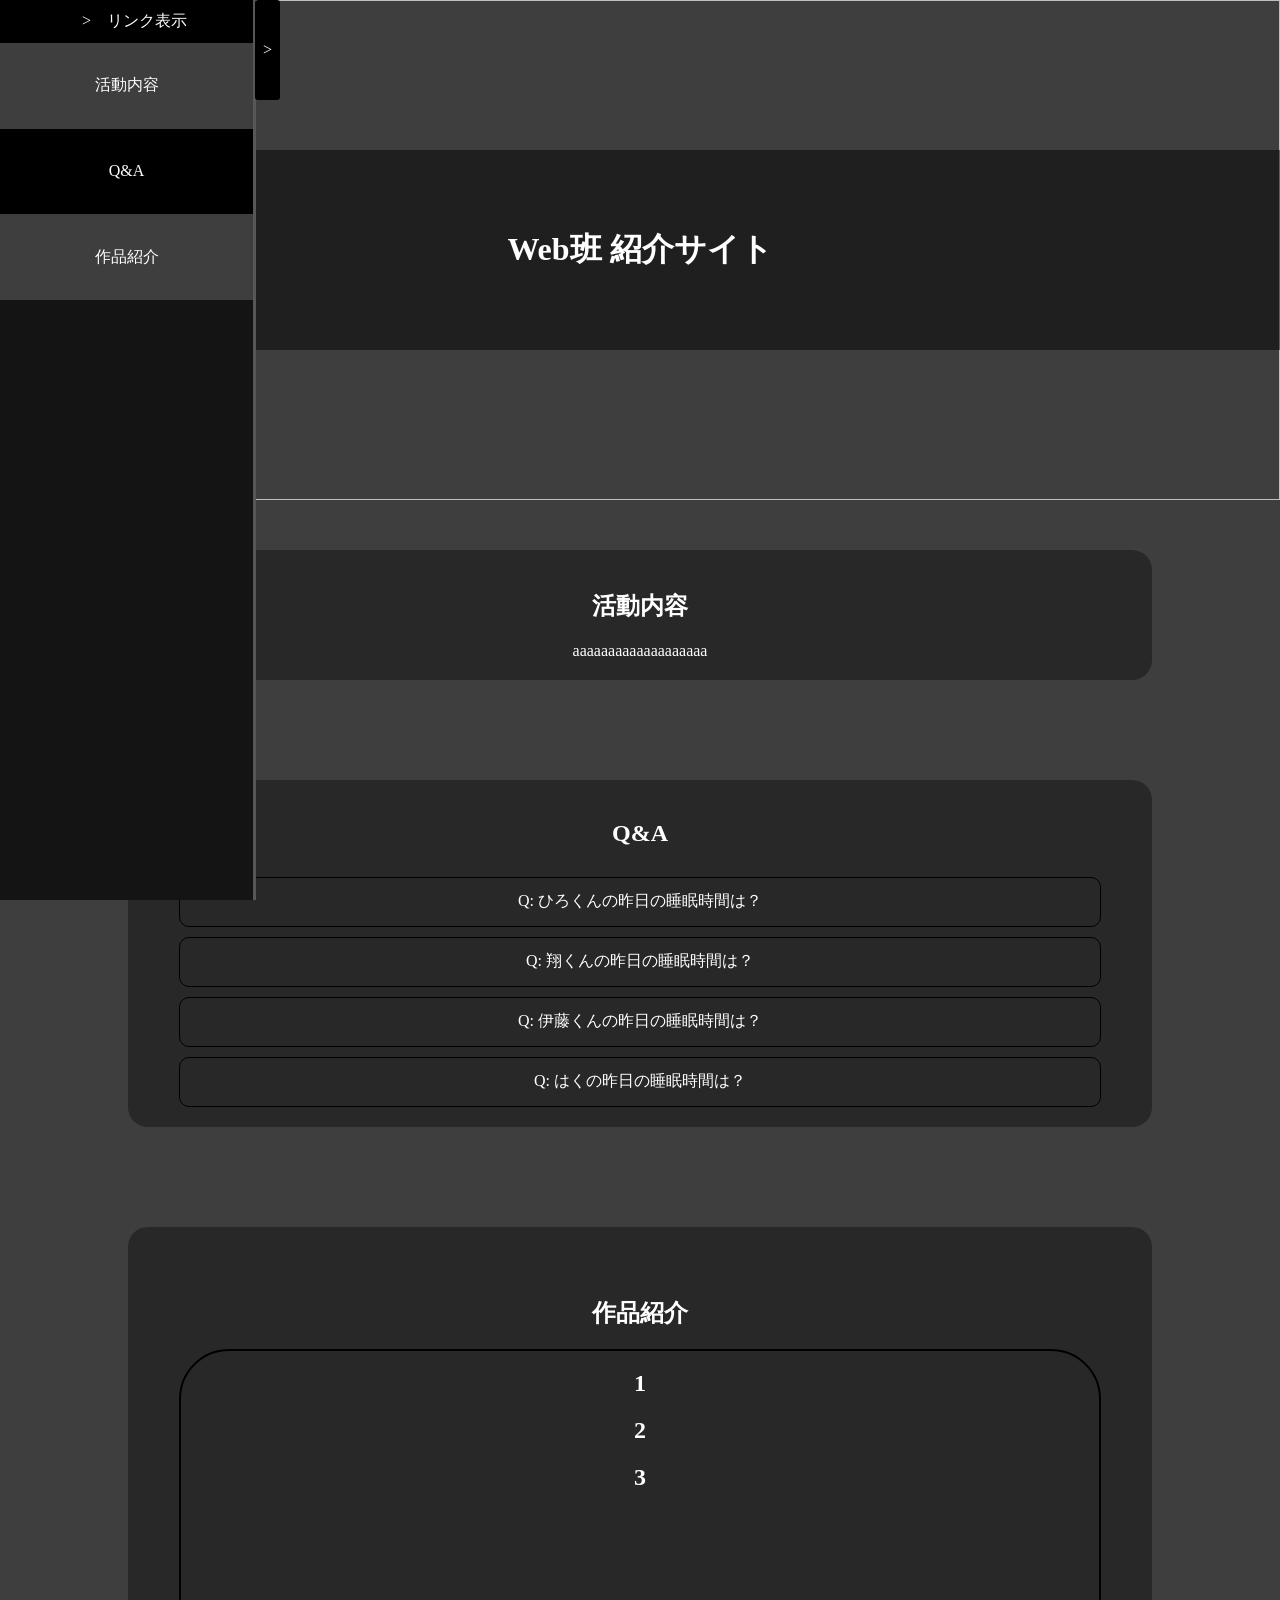
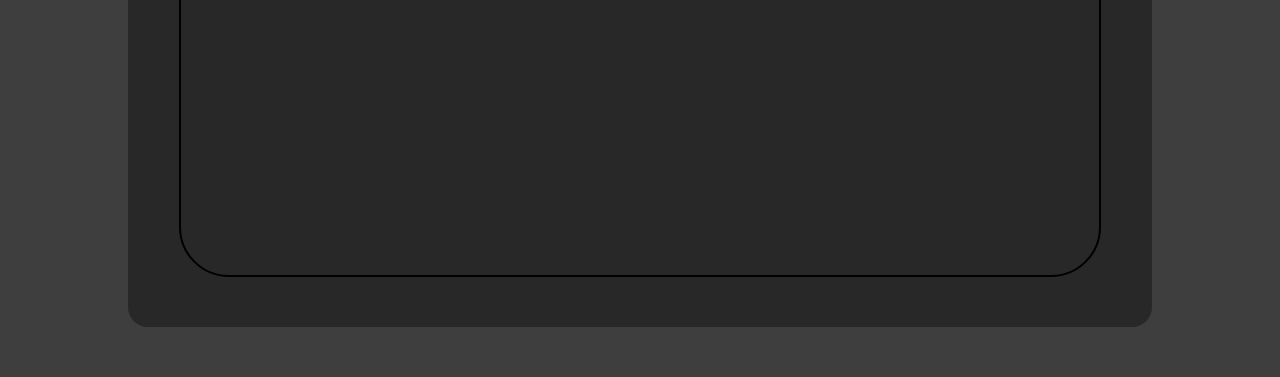
==== index.html @ ae2f092f "Merge pull request #2 from YGMS-yukkuri/main サイドバーの改善" ====
<!DOCTYPE html>
<html lang="ja">

<head>
    <meta charset="UTF-8">
    <meta name="viewport" content="width=device-width, initial-scale=1.0">
    <title>Web班 紹介</title>
    <link rel="stylesheet" href="style.css">
    <link rel="stylesheet" href="https://unpkg.com/swiper@12/swiper-bundle.min.css" />
</head>

<body>
    <div class="side">
        <div id="sidebtn">
            <span>></span>リンク表示
        </div>
        <div class="linkIdxContainer">
            <div class="linkIdx">
                <div class="links">
                    <a href="#gaiyou">活動内容</a>
                    <a href="#qa">Q&A</a>
                    <a href="#sakuhin">作品紹介</a>
                </div>
                <div class="links page">
                    <a href="https://aichi-te.aichi-c.ed.jp/">学校ホームページ</a>
                    <a href="https://www.aichi-te-ad.jp/">専攻科ホームページ</a>
                    <a href="">STEM研究部ホームページ</a>
                    <a href="">4</a>
                </div>
            </div>
        </div>
        <div id="open">></div>
    </div>
    <main>
        <div class="hero">
            <h1>Web班 紹介サイト</h1>
            <img src="/images/main.jpg" alt="">
        </div>

        <div class="content gaiyou" id="gaiyou">
            <h2>活動内容</h2>
            <div>aaaaaaaaaaaaaaaaaaa</div>
        </div>

        <div class="content questions" id="qa">
            <h2>Q&A</h2>
            <div class="question">
                Q: ひろくんの昨日の睡眠時間は？
                <div class="answer">A: ６時間</div>
            </div>
            <div class="question">
                Q: 翔くんの昨日の睡眠時間は？
                <div class="answer">A: ５時間３５分</div>
            </div>
            <div class="question">
                Q: 伊藤くんの昨日の睡眠時間は？
                <div class="answer">A: ５時間</div>
            </div>
            <div class="question">
                Q: はくの昨日の睡眠時間は？
                <div class="answer">A: 7時半</div>
            </div>
        </div>

        <div class=" content sakuhin" id="sakuhin">
            <h2>作品紹介</h2>
            <div class="swiper">
                <div class="swiper-wrapper">
                    <div class="swiper-slide">
                        <h2>1</h2>
                    </div>
                    <div class="swiper-slide">
                        <h2>2</h2>
                    </div>
                    <div class="swiper-slide">
                        <h2>3</h2>
                    </div>
                </div>
                <div class="swiper-button-prev"></div>
                <div class="swiper-button-next"></div>
            </div>
        </div>

    </main>
</body>

<script src="https://unpkg.com/swiper@12/swiper-bundle.min.js"></script>
<script src="script.js"></script>

</html>
---- style.css ----
* {
    box-sizing: border-box;
}

html{
    scroll-behavior: smooth;
}

body{
    width: 100%;
    height: auto;
    display: flex;
    flex-direction: column;
    margin: 0;
    padding: 0;
}

.side{
    display: flex;
    flex-direction: column;
    position: fixed;
    background-color: rgb(20, 20, 20);
    border-right: solid 3px rgb(87, 87, 87);
    align-items: center;
    height: 100vh;
    width: 20%;
    transition: .5s;
    transform: translateX(0%);
    z-index: 100;

}

#sidebtn{
    width: 100%;
    height: 5%;
    display: flex;
    justify-content: center;
    align-items: center;
    color: white;
    background-color: black;
    overflow: hidden;
    cursor: e-resize;
}

#sidebtn span {
    padding: 1em;
}

.links{
    width: 100%;
    transform: translateX(0%);
    transition: .5s;
}

.linkIdxContainer {
    width: 100%;
    height: 100%;
    overflow: hidden;
}

.linkIdx {
    width: 200%;
    height: 100%;
    display: flex;
    flex-wrap: nowrap;
    overflow: hidden;
    transform: translateX(0%);
    transition: .5s;
}

.linkIdx.hide{
    transform: translateX(-50%);
}

.page{
    width: 100%;
}

.side a{
    text-decoration: none;
    color: white;
    width: 100%;
    height: 10%;
    display: flex;
    justify-content: center;
    align-items: center;
    background-color: rgb(62, 62, 62);
}

.side a:nth-child(2n){
    background-color: rgb(0, 0, 0);
}

.side #open{
    position: absolute;
    top: 0%;
    right: -27px;
    width: 25px;
    height: 100px;
    cursor: pointer;
    background-color: black;
    color: white;
    display: flex;
    align-items: center;
    justify-content: center;
    border-radius: 3px;
}

.side #open:hover{
    background-color: gray;
    transition: .5s;
}

.side.hide{
    transform: translateX(-100%);
}

main{
    display: flex;
    align-items: center;
    background-color: rgb(62, 62, 62);
    height: 100%;
    flex-direction: column;
}

.hero{
    width: 100%;
    height: 500px;
    position: relative;
}

.hero img{
    width: 100%;
    height: 100%;
    object-fit: cover;
}



.hero h1{
    position: absolute;
    top: 50%;
    left: 50%;
    transform: translate(-50%, -50%);
    color: white;
    z-index: 10;
    background-color: rgba(0, 0, 0, 0.5);
    width: 100%;
    height: 200px;
    display: flex;
    justify-content: center;
    align-items: center;
    margin: 0;
    padding: 0;
}

main div ,h2 ,h1{
    color: white;
}

.content{
    display: flex;
    justify-content: center;
    align-items: center;
    flex-direction: column;
    background-color: rgb(40, 40, 40);
    border-radius: 20px;
    margin: 50px 0 50px 0;
    width: 80%;
    padding: 20px 0px;
}

.question{
    cursor: pointer;
    margin-top: 10px;
    width: 90%;
    height: 50px;
    border-radius: 10px;
    border: solid .5px black;
    display: flex;
    justify-content: center;
    align-items: center;
}

.question:hover{
    background-color: gray;
}

.answer{
    display: none;
    margin-left: 30px;
}

.answer.active{
    display: block;
}

.sakuhin{
    flex-direction: column;
    height: 700px;
}

.swiper{
    width: 90%;
    height: 80%;
    border: solid black 2px;
    border-radius: 50px;
}

.swiper-wrapper{
    width: 100%;
    height: 100%;
}

.swiper-slide{
    text-align: center;
}



/*footer{
    background-color: black;
    olor: white;
    display: flex;
    justify-content: center;
    align-items: center;
    height: 10%;
    position: absolute;
    bottom: 0;
}*/
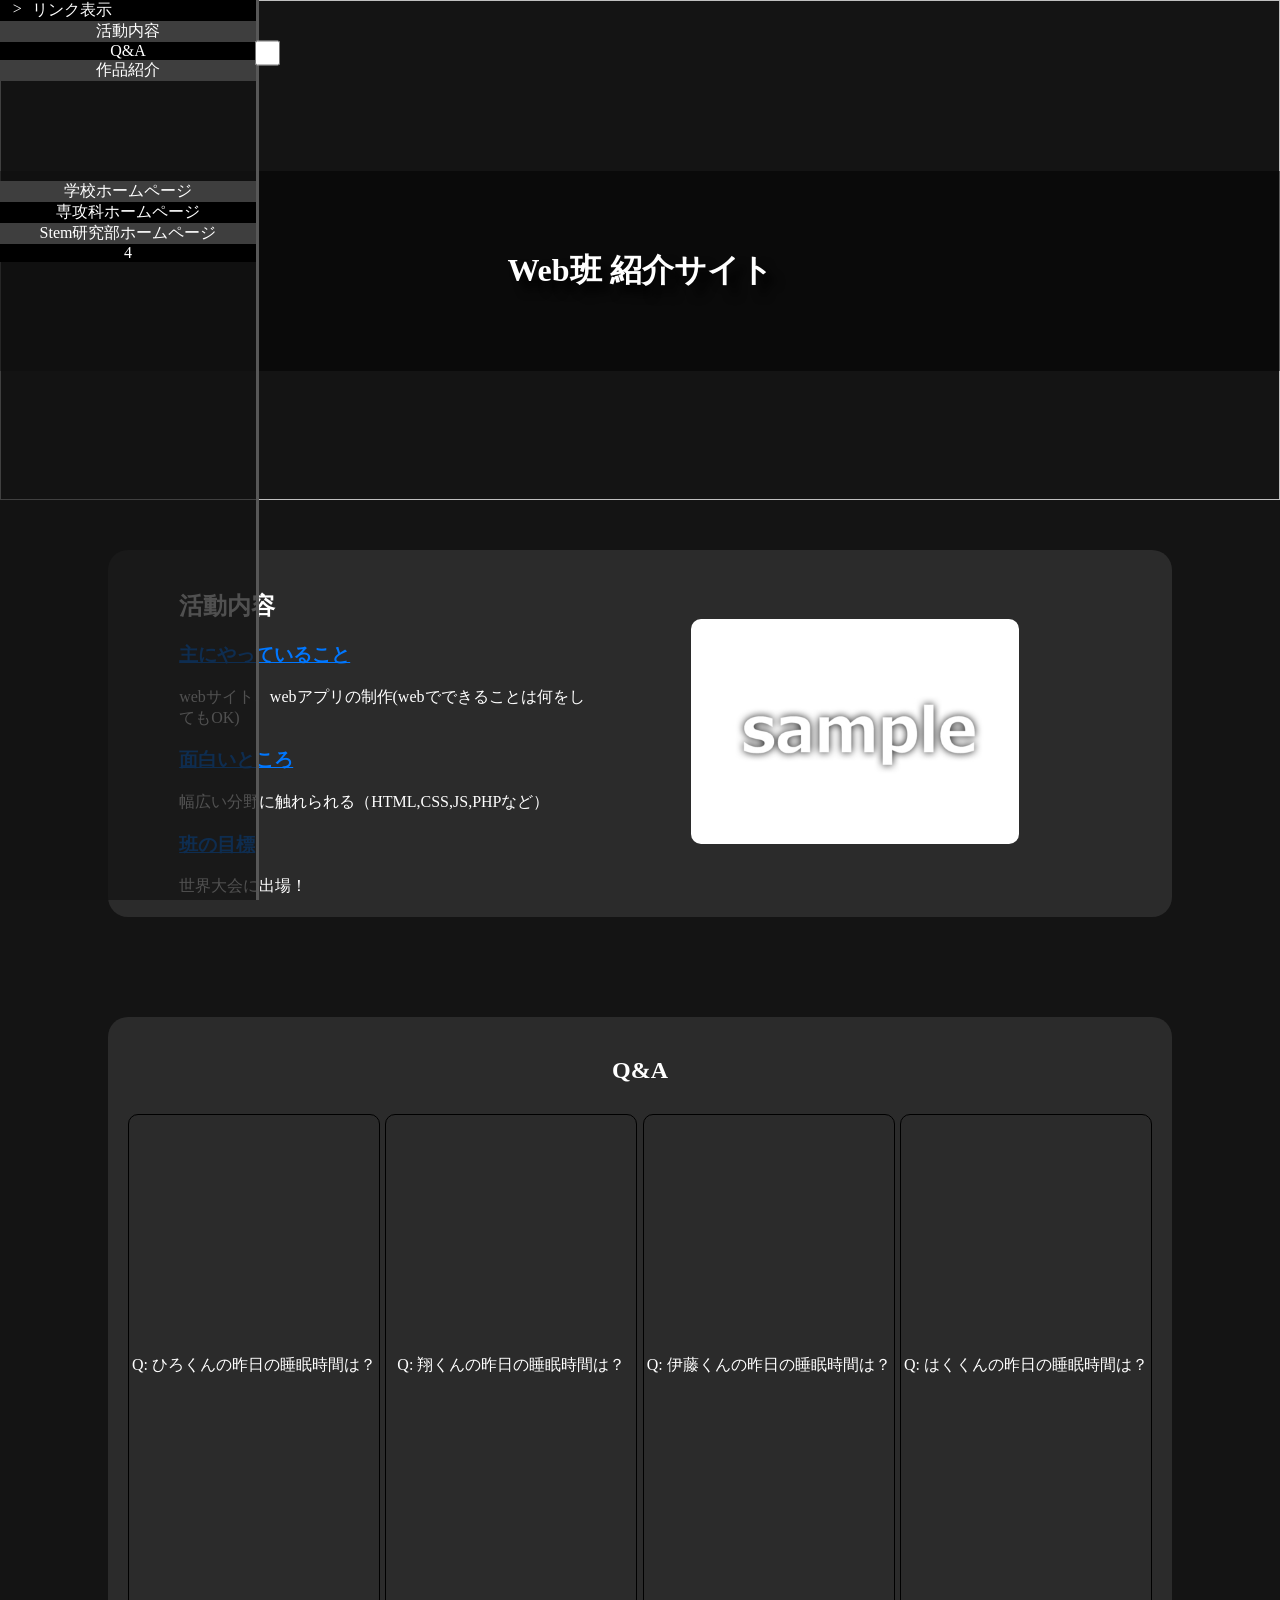
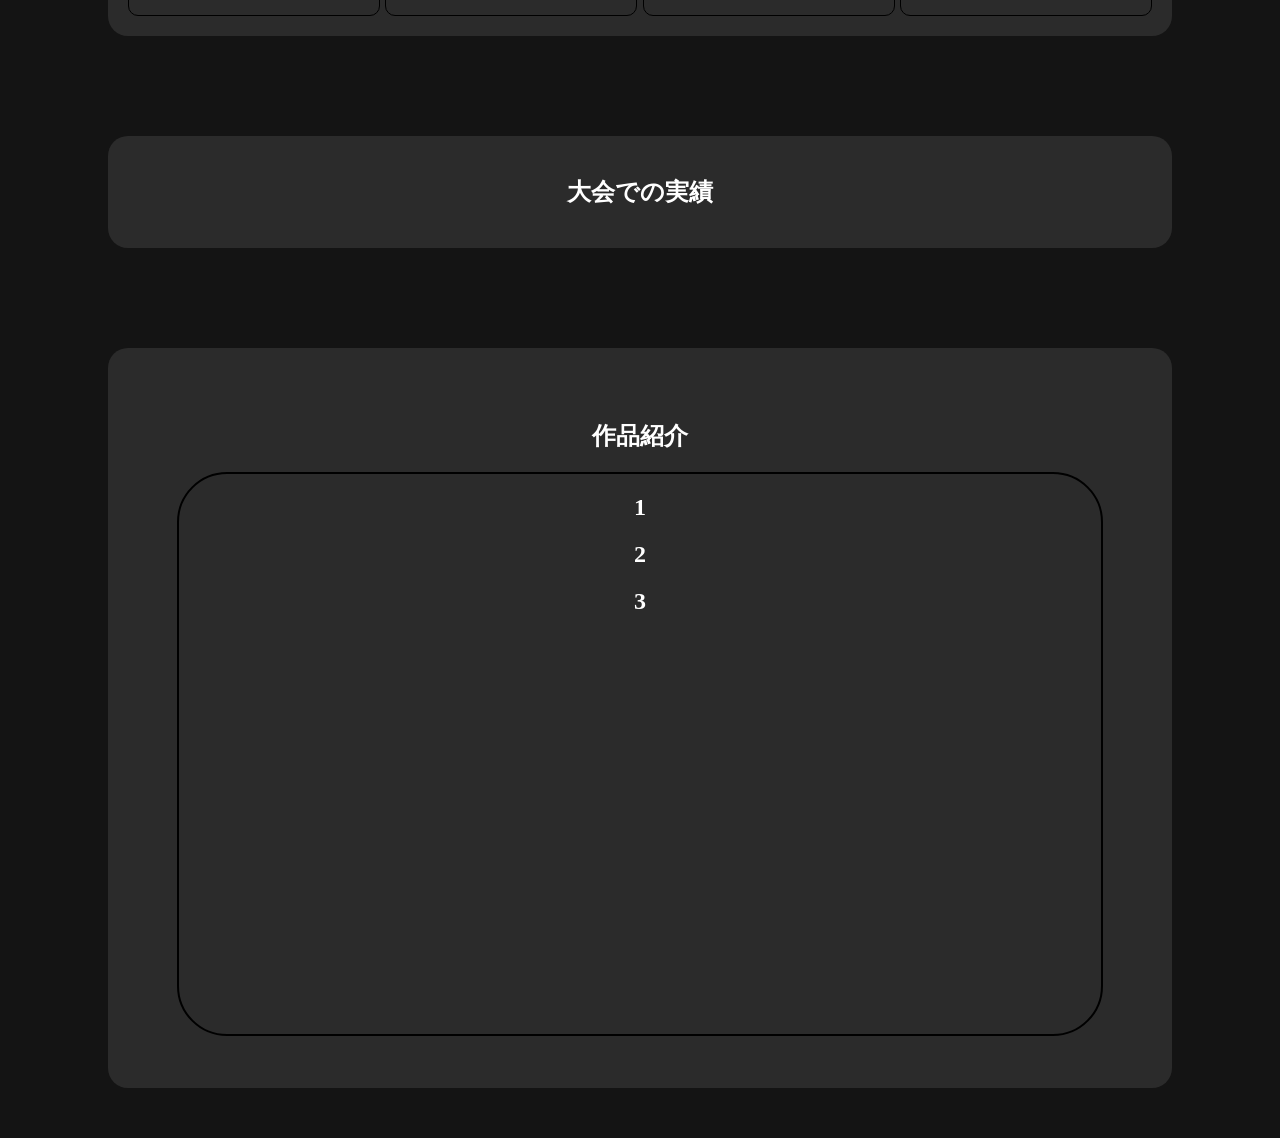
==== commit a6fee9c3: "a" ====
--- a/index.html
+++ b/index.html
@@ -1,6 +1,5 @@
 <!DOCTYPE html>
-<html lang="ja">
-
+<html lang="en">
 <head>
     <meta charset="UTF-8">
     <meta name="viewport" content="width=device-width, initial-scale=1.0">
@@ -8,28 +7,24 @@
     <link rel="stylesheet" href="style.css">
     <link rel="stylesheet" href="https://unpkg.com/swiper@12/swiper-bundle.min.css" />
 </head>
-
 <body>
     <div class="side">
-        <div id="sidebtn">
-            <span>></span>リンク表示
+        <div id="sidebtn"><div class="key">></div>   リンク表示</div>
+        <div class="links">
+            <a href="#gaiyou">活動内容</a>
+            <a href="#qa">Q&A</a>
+            <a href="#sakuhin">作品紹介</a>
         </div>
-        <div class="linkIdxContainer">
-            <div class="linkIdx">
-                <div class="links">
-                    <a href="#gaiyou">活動内容</a>
-                    <a href="#qa">Q&A</a>
-                    <a href="#sakuhin">作品紹介</a>
-                </div>
-                <div class="links page">
-                    <a href="https://aichi-te.aichi-c.ed.jp/">学校ホームページ</a>
-                    <a href="https://www.aichi-te-ad.jp/">専攻科ホームページ</a>
-                    <a href="">STEM研究部ホームページ</a>
-                    <a href="">4</a>
-                </div>
-            </div>
+        <div class="links page">
+            <a href="https://aichi-te.aichi-c.ed.jp/">学校ホームページ</a>
+            <a href="https://www.aichi-te-ad.jp/">専攻科ホームページ</a>
+            <a href="">Stem研究部ホームページ</a>
+            <a href="">4</a>
         </div>
-        <div id="open">></div>
+        <input type="checkbox" id="open">
+        <label for="open">
+            
+        </label>
     </div>
     <main>
         <div class="hero">
@@ -38,28 +33,44 @@
         </div>
 
         <div class="content gaiyou" id="gaiyou">
-            <h2>活動内容</h2>
-            <div>aaaaaaaaaaaaaaaaaaa</div>
+            <div class="dev left">
+                <h2>活動内容</h2>
+                <h3>主にやっていること</h3>
+                <div>webサイト、webアプリの制作(webでできることは何をしてもOK)</div>
+                <h3>面白いところ</h3>
+                <div>幅広い分野に触れられる（HTML,CSS,JS,PHPなど）</div>
+                <h3>班の目標</h3>
+                <div>世界大会に出場！</div>
+            </div>
+            <div class="right">
+                <img src="/images/cb31bb2ce4cbb8de9a160220de2e633e_t.jpeg" alt="">
+            </div>
         </div>
 
         <div class="content questions" id="qa">
             <h2>Q&A</h2>
-            <div class="question">
-                Q: ひろくんの昨日の睡眠時間は？
-                <div class="answer">A: ６時間</div>
+            <div class="qanda">
+                <div class="question">
+                    Q: ひろくんの昨日の睡眠時間は？
+                    <div class="answer">A: ６時間</div>
+                </div>
+                <div class="question">
+                    Q: 翔くんの昨日の睡眠時間は？
+                    <div class="answer">A: ５時間３５分</div>
+                </div>
+                <div class="question">
+                    Q: 伊藤くんの昨日の睡眠時間は？
+                    <div class="answer">A: ５時間</div>
+                </div>
+                <div class="question">
+                    Q: はくくんの昨日の睡眠時間は？
+                    <div class="answer">A: 7時半</div>
+                </div>
             </div>
-            <div class="question">
-                Q: 翔くんの昨日の睡眠時間は？
-                <div class="answer">A: ５時間３５分</div>
-            </div>
-            <div class="question">
-                Q: 伊藤くんの昨日の睡眠時間は？
-                <div class="answer">A: ５時間</div>
-            </div>
-            <div class="question">
-                Q: はくの昨日の睡眠時間は？
-                <div class="answer">A: 7時半</div>
-            </div>
+        </div>
+
+        <div class="content taikai">
+            <h2>大会での実績</h2>
         </div>
 
         <div class=" content sakuhin" id="sakuhin">
@@ -83,8 +94,6 @@
 
     </main>
 </body>
-
 <script src="https://unpkg.com/swiper@12/swiper-bundle.min.js"></script>
 <script src="script.js"></script>
-
 </html>
--- a/style.css
+++ b/style.css
@@ -1,25 +1,20 @@
-* {
-    box-sizing: border-box;
+body{
+    height: auto;
+    display: flex;
+    flex-direction: column;
+    margin: 0;
 }
 
 html{
     scroll-behavior: smooth;
 }
 
-body{
-    width: 100%;
-    height: auto;
-    display: flex;
-    flex-direction: column;
-    margin: 0;
-    padding: 0;
-}
 
 .side{
     display: flex;
     flex-direction: column;
     position: fixed;
-    background-color: rgb(20, 20, 20);
+    background-color: rgba(20, 20, 20, 0.742);
     border-right: solid 3px rgb(87, 87, 87);
     align-items: center;
     height: 100vh;
@@ -27,23 +22,19 @@
     transition: .5s;
     transform: translateX(0%);
     z-index: 100;
-
 }
 
 #sidebtn{
-    width: 100%;
-    height: 5%;
-    display: flex;
-    justify-content: center;
-    align-items: center;
+    width: 95%;
+    display: flex;
+    padding-left: 5%;
     color: white;
     background-color: black;
     overflow: hidden;
-    cursor: e-resize;
-}
-
-#sidebtn span {
-    padding: 1em;
+}
+
+.key{
+    margin-right: 10px;
 }
 
 .links{
@@ -52,27 +43,12 @@
     transition: .5s;
 }
 
-.linkIdxContainer {
-    width: 100%;
-    height: 100%;
-    overflow: hidden;
-}
-
-.linkIdx {
-    width: 200%;
-    height: 100%;
-    display: flex;
-    flex-wrap: nowrap;
-    overflow: hidden;
-    transform: translateX(0%);
-    transition: .5s;
-}
-
-.linkIdx.hide{
-    transform: translateX(-50%);
+.links.hide{
+    transform: translateX(-100%);
 }
 
 .page{
+    margin-top: 100px;
     width: 100%;
 }
 
@@ -80,10 +56,8 @@
     text-decoration: none;
     color: white;
     width: 100%;
-    height: 10%;
-    display: flex;
-    justify-content: center;
-    align-items: center;
+    display: flex;
+    justify-content: center;
     background-color: rgb(62, 62, 62);
 }
 
@@ -98,7 +72,7 @@
     width: 25px;
     height: 100px;
     cursor: pointer;
-    background-color: black;
+    background-color: rgb(65, 65, 65);
     color: white;
     display: flex;
     align-items: center;
@@ -118,7 +92,7 @@
 main{
     display: flex;
     align-items: center;
-    background-color: rgb(62, 62, 62);
+    background-color: rgb(20, 20, 20);
     height: 100%;
     flex-direction: column;
 }
@@ -134,8 +108,6 @@
     height: 100%;
     object-fit: cover;
 }
-
-
 
 .hero h1{
     position: absolute;
@@ -150,8 +122,7 @@
     display: flex;
     justify-content: center;
     align-items: center;
-    margin: 0;
-    padding: 0;
+    text-shadow: 10px 10px 10px #000;
 }
 
 main div ,h2 ,h1{
@@ -163,22 +134,55 @@
     justify-content: center;
     align-items: center;
     flex-direction: column;
-    background-color: rgb(40, 40, 40);
+    background-color: rgb(43, 43, 43);
     border-radius: 20px;
-    margin: 50px 0 50px 0;
+    margin: 50px;
     width: 80%;
-    padding: 20px 0px;
+    padding: 20px 20px;
+}
+
+.gaiyou{
+    display: flex;
+    flex-direction: row;
+    justify-content: space-around;
+}
+
+.left{
+    width: 40%;
+}
+
+.right{
+    width: 40%;
+}
+
+.gaiyou img{
+    overflow: hidden;
+    width: 80%;
+    border-radius: 10px;
+}
+
+.dev h3{
+    text-decoration: underline;
+    color: rgb(0, 119, 255);
+}
+
+.qanda{
+    width: 100%;
+    display: flex;
+    justify-content: space-between;
 }
 
 .question{
     cursor: pointer;
     margin-top: 10px;
-    width: 90%;
-    height: 50px;
+    width: 250px;
+    height: 500px;
     border-radius: 10px;
     border: solid .5px black;
     display: flex;
-    justify-content: center;
+    flex-direction: column;
+    justify-content: center;
+    transition: .5s;
     align-items: center;
 }
 
@@ -187,8 +191,8 @@
 }
 
 .answer{
+    margin-top: 20px;
     display: none;
-    margin-left: 30px;
 }
 
 .answer.active{
@@ -215,16 +219,3 @@
 .swiper-slide{
     text-align: center;
 }
-
-
-
-/*footer{
-    background-color: black;
-    olor: white;
-    display: flex;
-    justify-content: center;
-    align-items: center;
-    height: 10%;
-    position: absolute;
-    bottom: 0;
-}*/
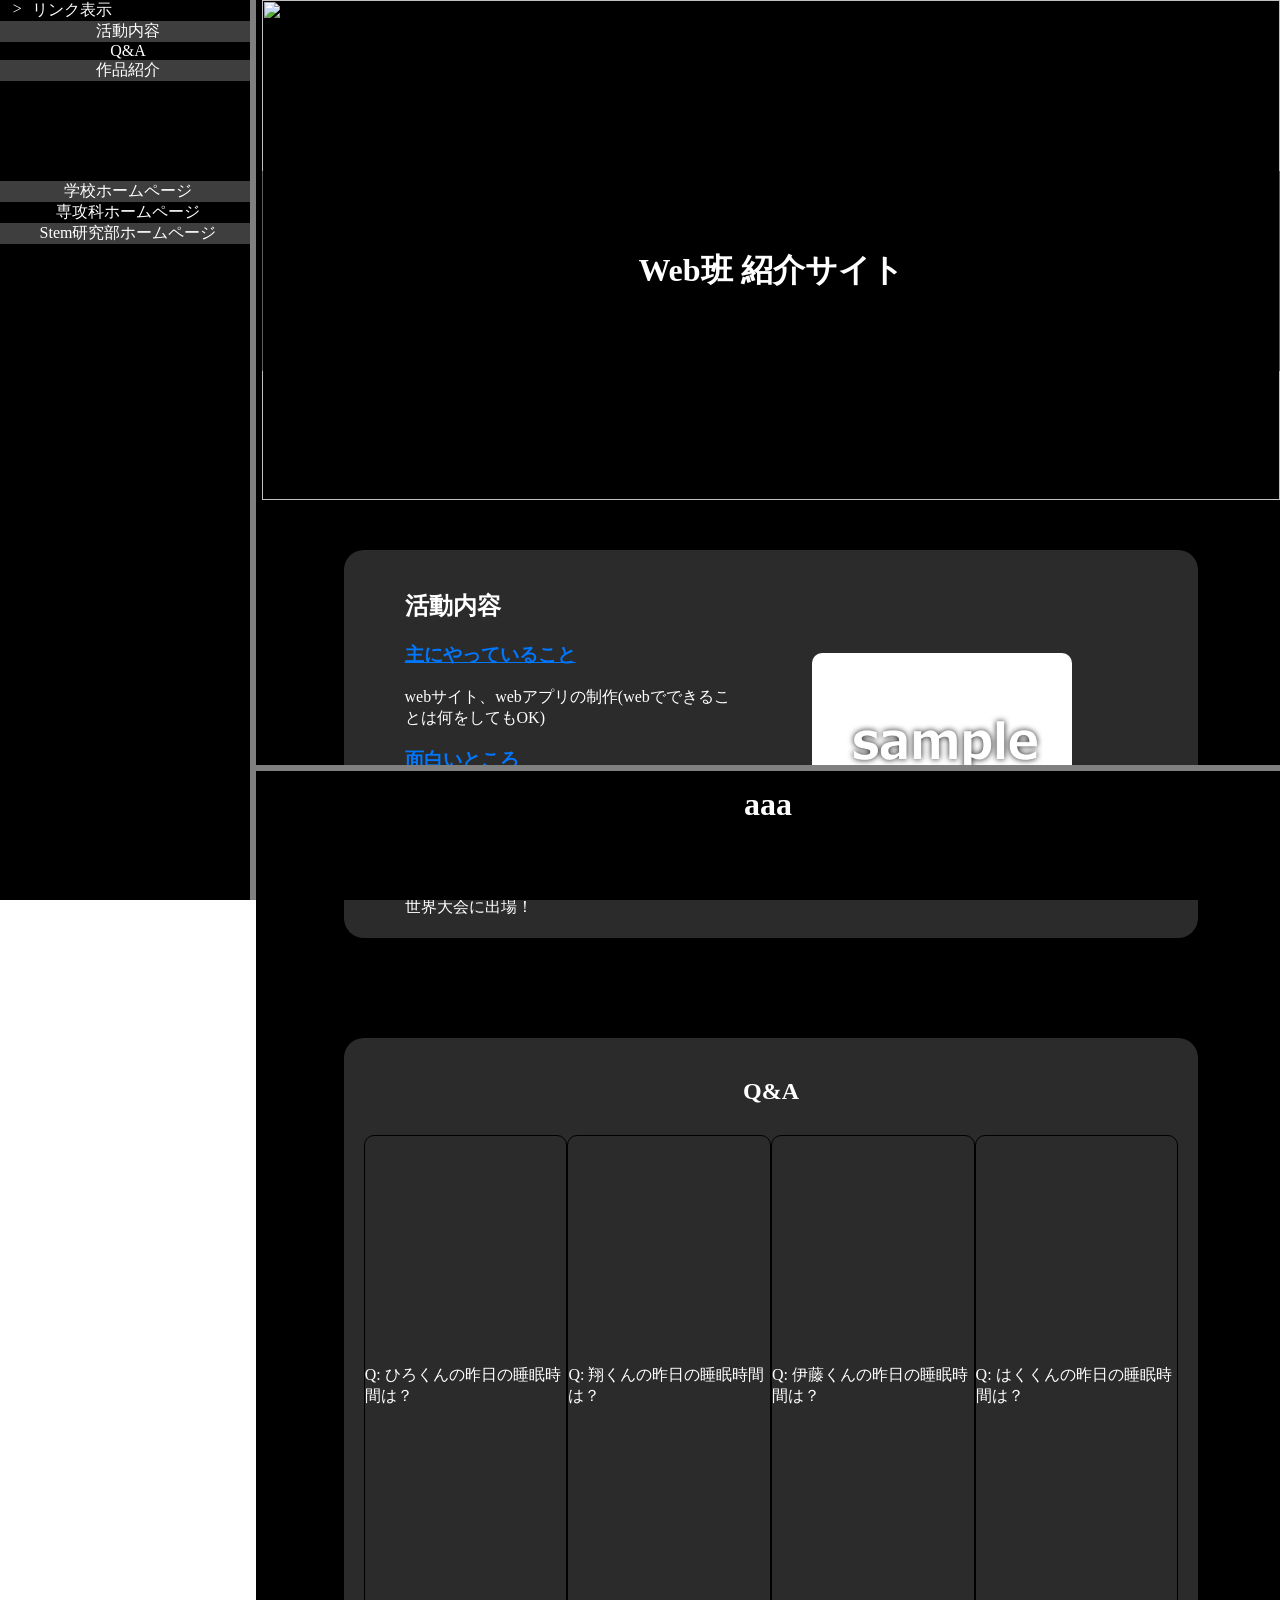
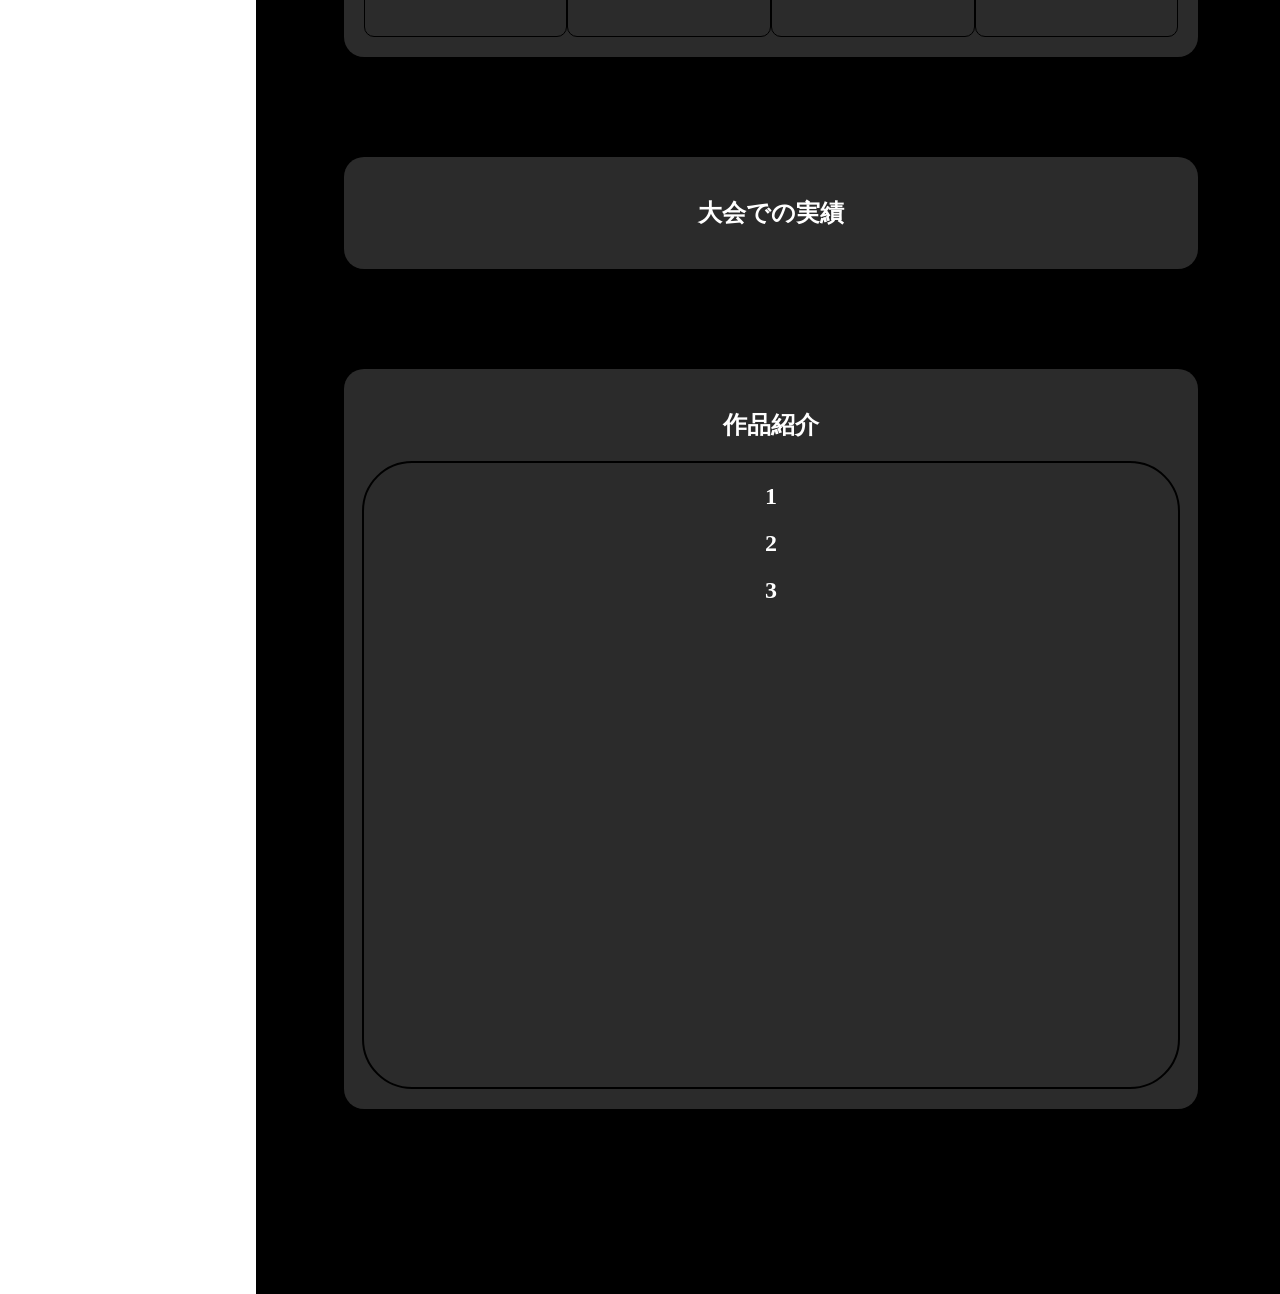
==== commit 608bd84f: "a" ====
--- a/index.html
+++ b/index.html
@@ -7,9 +7,10 @@
     <link rel="stylesheet" href="style.css">
     <link rel="stylesheet" href="https://unpkg.com/swiper@12/swiper-bundle.min.css" />
 </head>
-<body>
-    <div class="side">
-        <div id="sidebtn"><div class="key">></div>   リンク表示</div>
+
+<header id="header">
+    <div id="header-resize"></div>
+    <div id="sidebtn"><div class="key">></div>   リンク表示</div>
         <div class="links">
             <a href="#gaiyou">活動内容</a>
             <a href="#qa">Q&A</a>
@@ -19,14 +20,15 @@
             <a href="https://aichi-te.aichi-c.ed.jp/">学校ホームページ</a>
             <a href="https://www.aichi-te-ad.jp/">専攻科ホームページ</a>
             <a href="">Stem研究部ホームページ</a>
-            <a href="">4</a>
         </div>
-        <input type="checkbox" id="open">
-        <label for="open">
-            
-        </label>
-    </div>
-    <main>
+</header>
+
+<!--<div class="side">
+        
+    </div>-->
+<body>
+    
+    <main id="main">
         <div class="hero">
             <h1>Web班 紹介サイト</h1>
             <img src="/images/main.jpg" alt="">
@@ -93,6 +95,10 @@
         </div>
 
     </main>
+    <footer id="footer">
+        <div id="footer-resize"></div>
+        <h1>aaa</h1>
+    </footer>
 </body>
 <script src="https://unpkg.com/swiper@12/swiper-bundle.min.js"></script>
 <script src="script.js"></script>
--- a/style.css
+++ b/style.css
@@ -1,29 +1,41 @@
 body{
-    height: auto;
-    display: flex;
-    flex-direction: column;
+    min-height: 100vh; 
+    width: 100%;     
     margin: 0;
+    box-sizing: border-box;
+    overflow-x: hidden; 
 }
 
 html{
     scroll-behavior: smooth;
-}
-
-
-.side{
-    display: flex;
-    flex-direction: column;
+    overflow-y: scroll; 
+}
+
+#header{
     position: fixed;
-    background-color: rgba(20, 20, 20, 0.742);
-    border-right: solid 3px rgb(87, 87, 87);
-    align-items: center;
+    top: 0;
+    left: 0;
+    width: 20vw;
+    max-width: 40vw;
     height: 100vh;
-    width: 20%;
-    transition: .5s;
-    transform: translateX(0%);
-    z-index: 100;
-}
-
+    display: flex;
+    flex-direction: column;
+    align-items: center;
+    background-color: black;
+    z-index: 1000; 
+
+} 
+
+#header-resize {
+    position: absolute;
+    top: 0;
+    right: 0;
+    width: 6px;
+    height: 100%;
+    cursor: ew-resize;
+    background-color: gray;
+    z-index: 1000;
+}
 #sidebtn{
     width: 95%;
     display: flex;
@@ -52,7 +64,7 @@
     width: 100%;
 }
 
-.side a{
+header a{
     text-decoration: none;
     color: white;
     width: 100%;
@@ -61,40 +73,21 @@
     background-color: rgb(62, 62, 62);
 }
 
-.side a:nth-child(2n){
+header a:nth-child(2n){
     background-color: rgb(0, 0, 0);
 }
 
-.side #open{
-    position: absolute;
-    top: 0%;
-    right: -27px;
-    width: 25px;
-    height: 100px;
-    cursor: pointer;
-    background-color: rgb(65, 65, 65);
-    color: white;
-    display: flex;
-    align-items: center;
-    justify-content: center;
-    border-radius: 3px;
-}
-
-.side #open:hover{
-    background-color: gray;
-    transition: .5s;
-}
-
-.side.hide{
-    transform: translateX(-100%);
-}
-
-main{
-    display: flex;
-    align-items: center;
-    background-color: rgb(20, 20, 20);
-    height: 100%;
-    flex-direction: column;
+
+#main {
+  margin-left: 20vw;
+  padding-bottom: 15vh; 
+  padding-left: 6px;
+  background-color: black;
+  display: flex;
+  flex-direction: column;
+  align-items: center;
+  position: relative;
+  z-index: 0; 
 }
 
 .hero{
@@ -104,9 +97,9 @@
 }
 
 .hero img{
-    width: 100%;
-    height: 100%;
-    object-fit: cover;
+    height: 100%;
+    width: 100%;
+    overflow: hidden;
 }
 
 .hero h1{
@@ -201,12 +194,12 @@
 
 .sakuhin{
     flex-direction: column;
-    height: 700px;
+    height: 700px; 
 }
 
 .swiper{
-    width: 90%;
-    height: 80%;
+    width: 100%;
+    height: 100%;
     border: solid black 2px;
     border-radius: 50px;
 }
@@ -219,3 +212,31 @@
 .swiper-slide{
     text-align: center;
 }
+
+footer{
+    position: fixed;
+    right: 0;
+    bottom: 0;
+    width: 80vw;
+    height: 15vh;         
+    max-height: 30vh;
+    background: #000000;
+    color: white;
+    display: flex;
+    flex-direction: column;
+    align-items: center;
+} 
+
+#footer-resize{
+    position: absolute;
+    top: 0;
+    right: 0;
+    height: 6px;
+    width: 80vw;
+    background-color: gray;
+    cursor: n-resize;
+    z-index: 1000;
+}
+
+
+
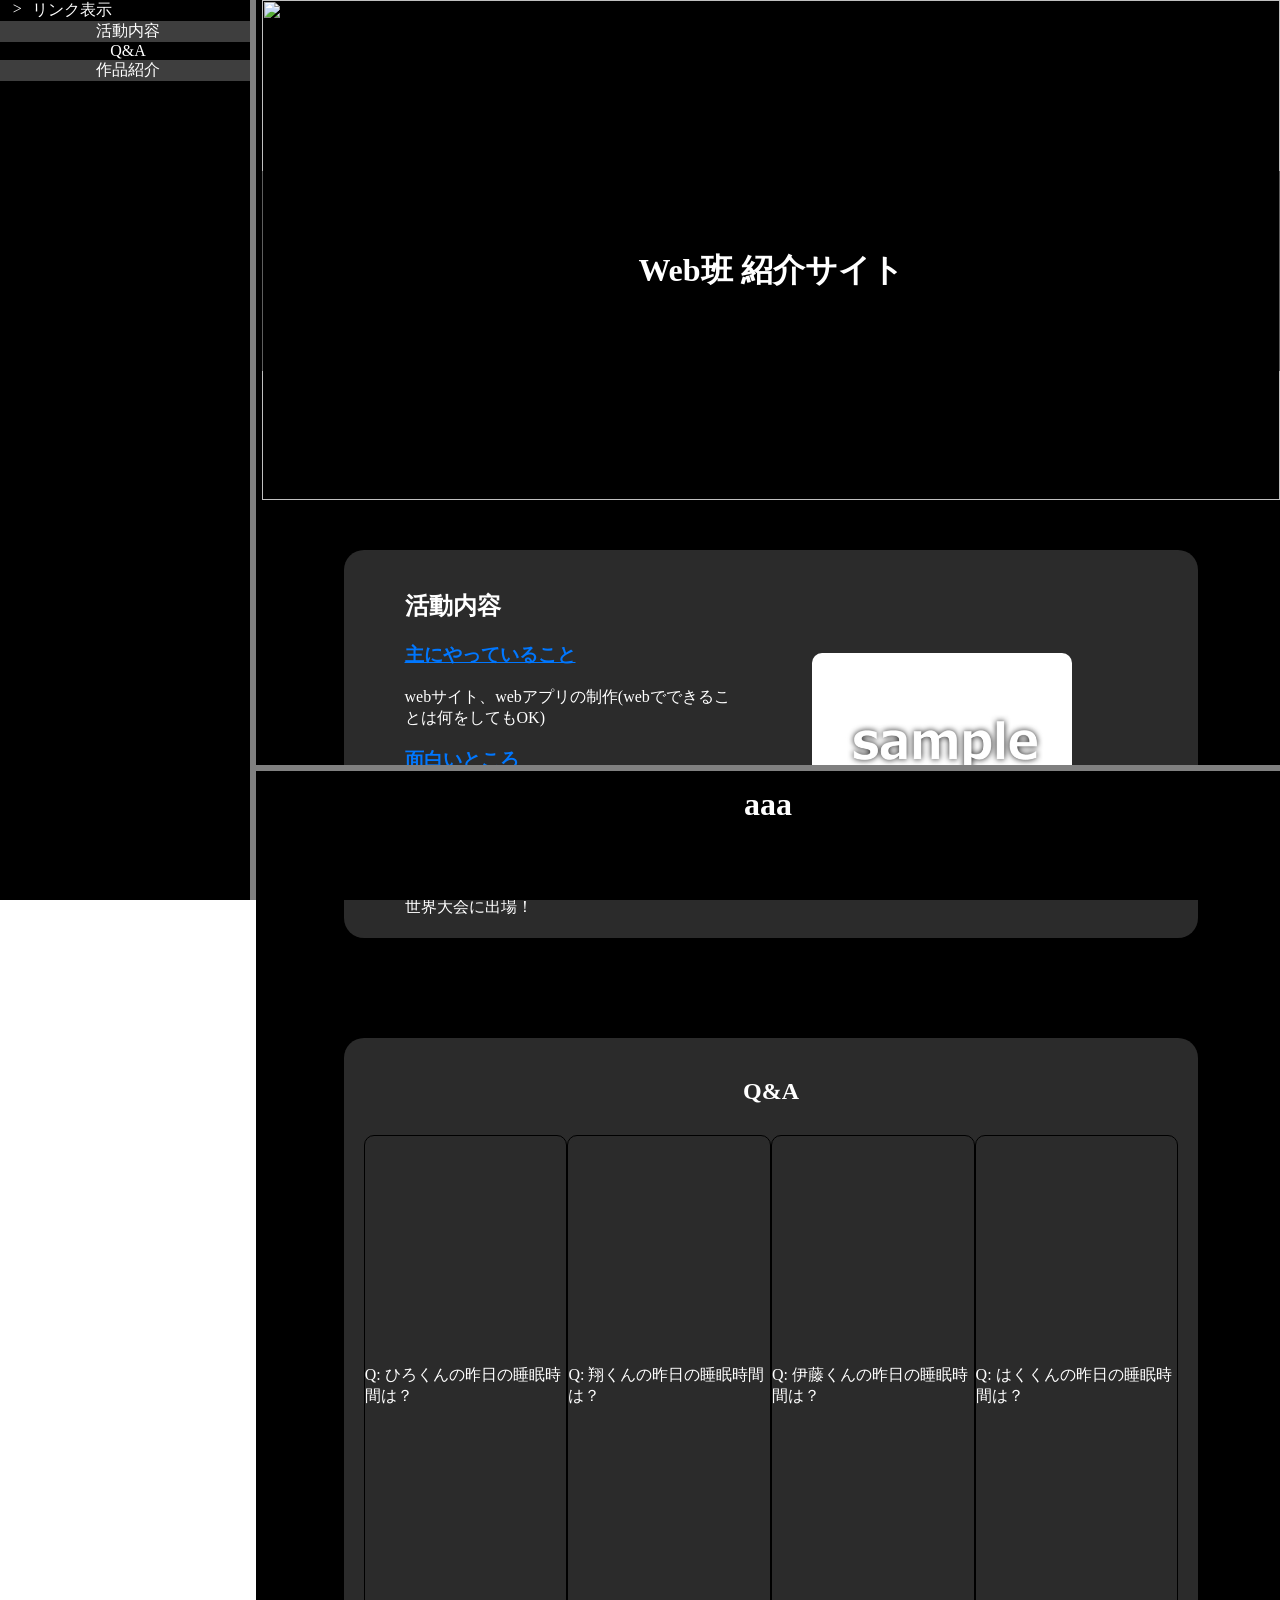
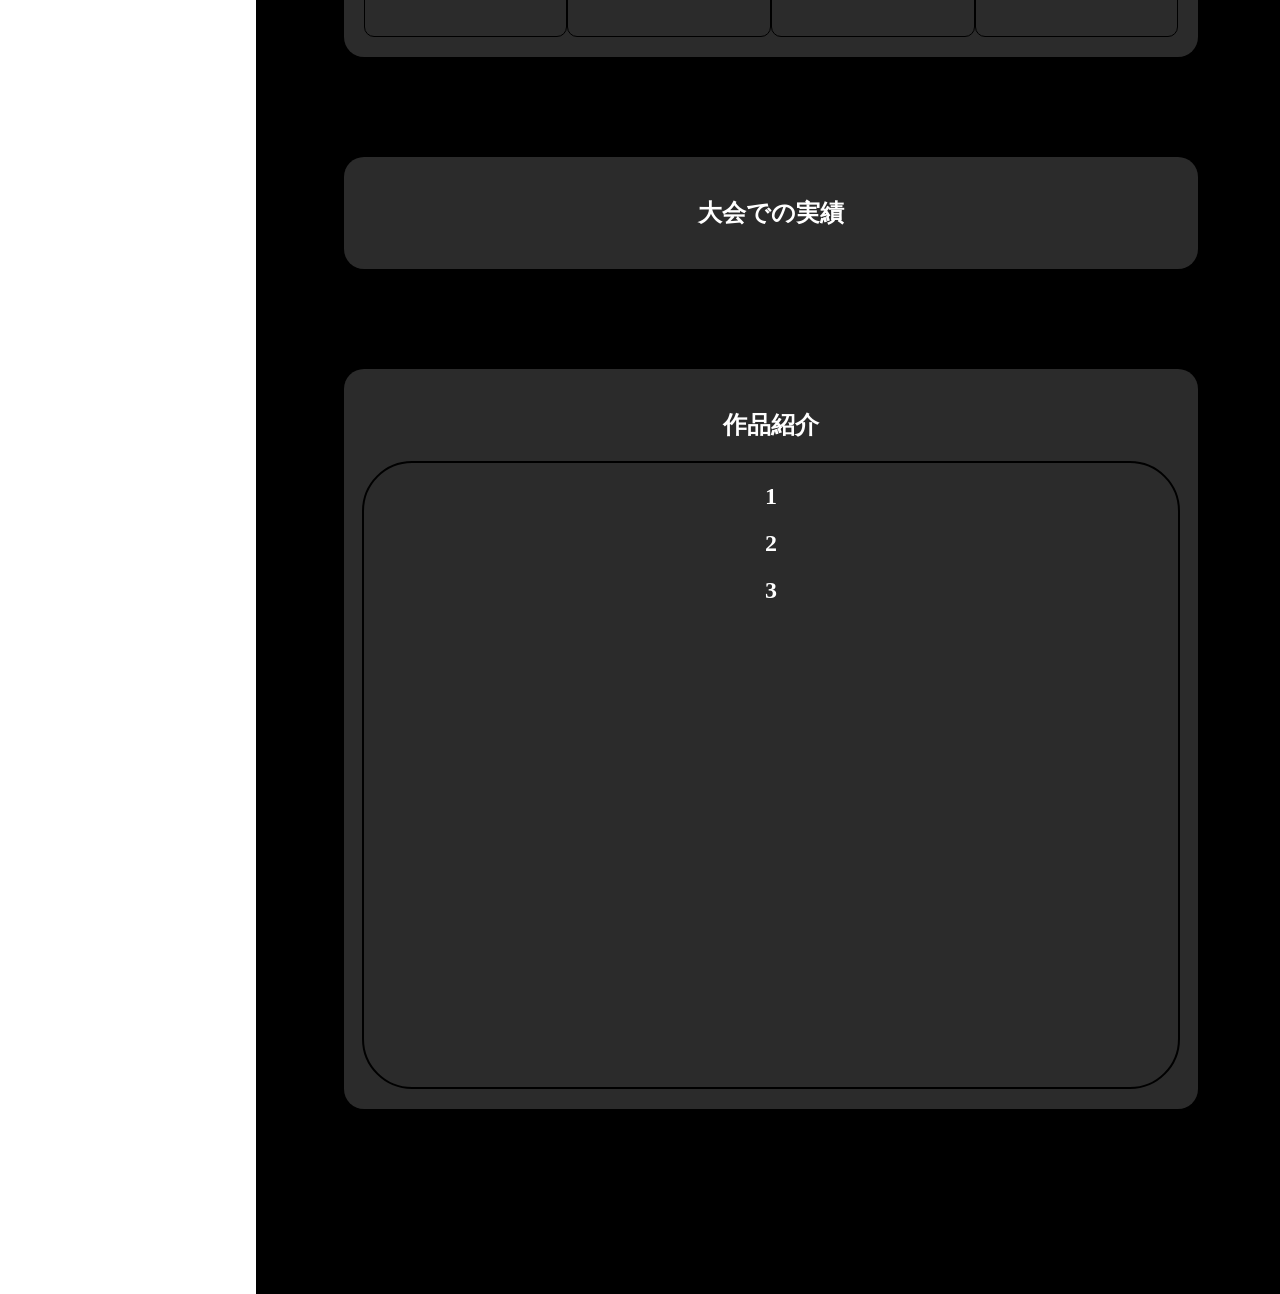
==== commit 0bf319a0: "サイドバーを修正" ====
--- a/index.html
+++ b/index.html
@@ -1,5 +1,6 @@
 <!DOCTYPE html>
 <html lang="en">
+
 <head>
     <meta charset="UTF-8">
     <meta name="viewport" content="width=device-width, initial-scale=1.0">
@@ -10,24 +11,29 @@
 
 <header id="header">
     <div id="header-resize"></div>
-    <div id="sidebtn"><div class="key">></div>   リンク表示</div>
+    <div id="sidebtn">
+        <div class="key">></div> リンク表示
+    </div>
+    <div class="slideWrapper">
         <div class="links">
             <a href="#gaiyou">活動内容</a>
             <a href="#qa">Q&A</a>
             <a href="#sakuhin">作品紹介</a>
         </div>
-        <div class="links page">
+        <div class="links">
             <a href="https://aichi-te.aichi-c.ed.jp/">学校ホームページ</a>
             <a href="https://www.aichi-te-ad.jp/">専攻科ホームページ</a>
             <a href="">Stem研究部ホームページ</a>
         </div>
+    </div>
 </header>
 
 <!--<div class="side">
         
     </div>-->
+
 <body>
-    
+
     <main id="main">
         <div class="hero">
             <h1>Web班 紹介サイト</h1>
@@ -102,4 +108,5 @@
 </body>
 <script src="https://unpkg.com/swiper@12/swiper-bundle.min.js"></script>
 <script src="script.js"></script>
+
 </html>
--- a/style.css
+++ b/style.css
@@ -1,17 +1,17 @@
-body{
-    min-height: 100vh; 
-    width: 100%;     
+body {
+    min-height: 100vh;
+    width: 100%;
     margin: 0;
     box-sizing: border-box;
-    overflow-x: hidden; 
-}
-
-html{
+    overflow-x: hidden;
+}
+
+html {
     scroll-behavior: smooth;
-    overflow-y: scroll; 
-}
-
-#header{
+    overflow-y: scroll;
+}
+
+#header {
     position: fixed;
     top: 0;
     left: 0;
@@ -22,9 +22,9 @@
     flex-direction: column;
     align-items: center;
     background-color: black;
-    z-index: 1000; 
-
-} 
+    z-index: 1000;
+
+}
 
 #header-resize {
     position: absolute;
@@ -36,35 +36,60 @@
     background-color: gray;
     z-index: 1000;
 }
-#sidebtn{
+
+#sidebtn {
     width: 95%;
     display: flex;
     padding-left: 5%;
     color: white;
     background-color: black;
     overflow: hidden;
-}
-
-.key{
+    cursor: pointer;
+}
+
+.key {
     margin-right: 10px;
 }
 
-.links{
-    width: 100%;
-    transform: translateX(0%);
-    transition: .5s;
-}
-
-.links.hide{
-    transform: translateX(-100%);
-}
-
-.page{
-    margin-top: 100px;
-    width: 100%;
-}
-
-header a{
+.slideWrapper {
+    position: relative;
+    width: 100%;
+    height: 100%;
+    margin: 0;
+    padding: 0;
+    overflow: hidden;
+}
+
+.links {
+    width: 100%;
+    transition: all .5s ease-in-out;
+}
+
+.links:nth-child(1) {
+    position: absolute;
+    top: 0;
+    left: 0;
+}
+
+.links:nth-child(2) {
+    position: absolute;
+    top: 0;
+    left: 100%;
+}
+
+.links.scrolled:nth-child(1) {
+    position: absolute;
+    top: 0;
+    left: -100%;
+}
+
+.links.scrolled:nth-child(2) {
+    position: absolute;
+    top: 0;
+    left: 0;
+}
+
+header a {
     text-decoration: none;
     color: white;
     width: 100%;
@@ -73,36 +98,36 @@
     background-color: rgb(62, 62, 62);
 }
 
-header a:nth-child(2n){
+header a:nth-child(2n) {
     background-color: rgb(0, 0, 0);
 }
 
 
 #main {
-  margin-left: 20vw;
-  padding-bottom: 15vh; 
-  padding-left: 6px;
-  background-color: black;
-  display: flex;
-  flex-direction: column;
-  align-items: center;
-  position: relative;
-  z-index: 0; 
-}
-
-.hero{
+    margin-left: 20vw;
+    padding-bottom: 15vh;
+    padding-left: 6px;
+    background-color: black;
+    display: flex;
+    flex-direction: column;
+    align-items: center;
+    position: relative;
+    z-index: 0;
+}
+
+.hero {
     width: 100%;
     height: 500px;
     position: relative;
 }
 
-.hero img{
-    height: 100%;
-    width: 100%;
-    overflow: hidden;
-}
-
-.hero h1{
+.hero img {
+    height: 100%;
+    width: 100%;
+    overflow: hidden;
+}
+
+.hero h1 {
     position: absolute;
     top: 50%;
     left: 50%;
@@ -118,11 +143,13 @@
     text-shadow: 10px 10px 10px #000;
 }
 
-main div ,h2 ,h1{
-    color: white;
-}
-
-.content{
+main div,
+h2,
+h1 {
+    color: white;
+}
+
+.content {
     display: flex;
     justify-content: center;
     align-items: center;
@@ -134,38 +161,38 @@
     padding: 20px 20px;
 }
 
-.gaiyou{
+.gaiyou {
     display: flex;
     flex-direction: row;
     justify-content: space-around;
 }
 
-.left{
+.left {
     width: 40%;
 }
 
-.right{
+.right {
     width: 40%;
 }
 
-.gaiyou img{
+.gaiyou img {
     overflow: hidden;
     width: 80%;
     border-radius: 10px;
 }
 
-.dev h3{
+.dev h3 {
     text-decoration: underline;
     color: rgb(0, 119, 255);
 }
 
-.qanda{
+.qanda {
     width: 100%;
     display: flex;
     justify-content: space-between;
 }
 
-.question{
+.question {
     cursor: pointer;
     margin-top: 10px;
     width: 250px;
@@ -179,55 +206,55 @@
     align-items: center;
 }
 
-.question:hover{
+.question:hover {
     background-color: gray;
 }
 
-.answer{
+.answer {
     margin-top: 20px;
     display: none;
 }
 
-.answer.active{
+.answer.active {
     display: block;
 }
 
-.sakuhin{
-    flex-direction: column;
-    height: 700px; 
-}
-
-.swiper{
+.sakuhin {
+    flex-direction: column;
+    height: 700px;
+}
+
+.swiper {
     width: 100%;
     height: 100%;
     border: solid black 2px;
     border-radius: 50px;
 }
 
-.swiper-wrapper{
-    width: 100%;
-    height: 100%;
-}
-
-.swiper-slide{
+.swiper-wrapper {
+    width: 100%;
+    height: 100%;
+}
+
+.swiper-slide {
     text-align: center;
 }
 
-footer{
+footer {
     position: fixed;
     right: 0;
     bottom: 0;
     width: 80vw;
-    height: 15vh;         
+    height: 15vh;
     max-height: 30vh;
     background: #000000;
     color: white;
     display: flex;
     flex-direction: column;
     align-items: center;
-} 
-
-#footer-resize{
+}
+
+#footer-resize {
     position: absolute;
     top: 0;
     right: 0;
@@ -236,7 +263,4 @@
     background-color: gray;
     cursor: n-resize;
     z-index: 1000;
-}
-
-
-
+}
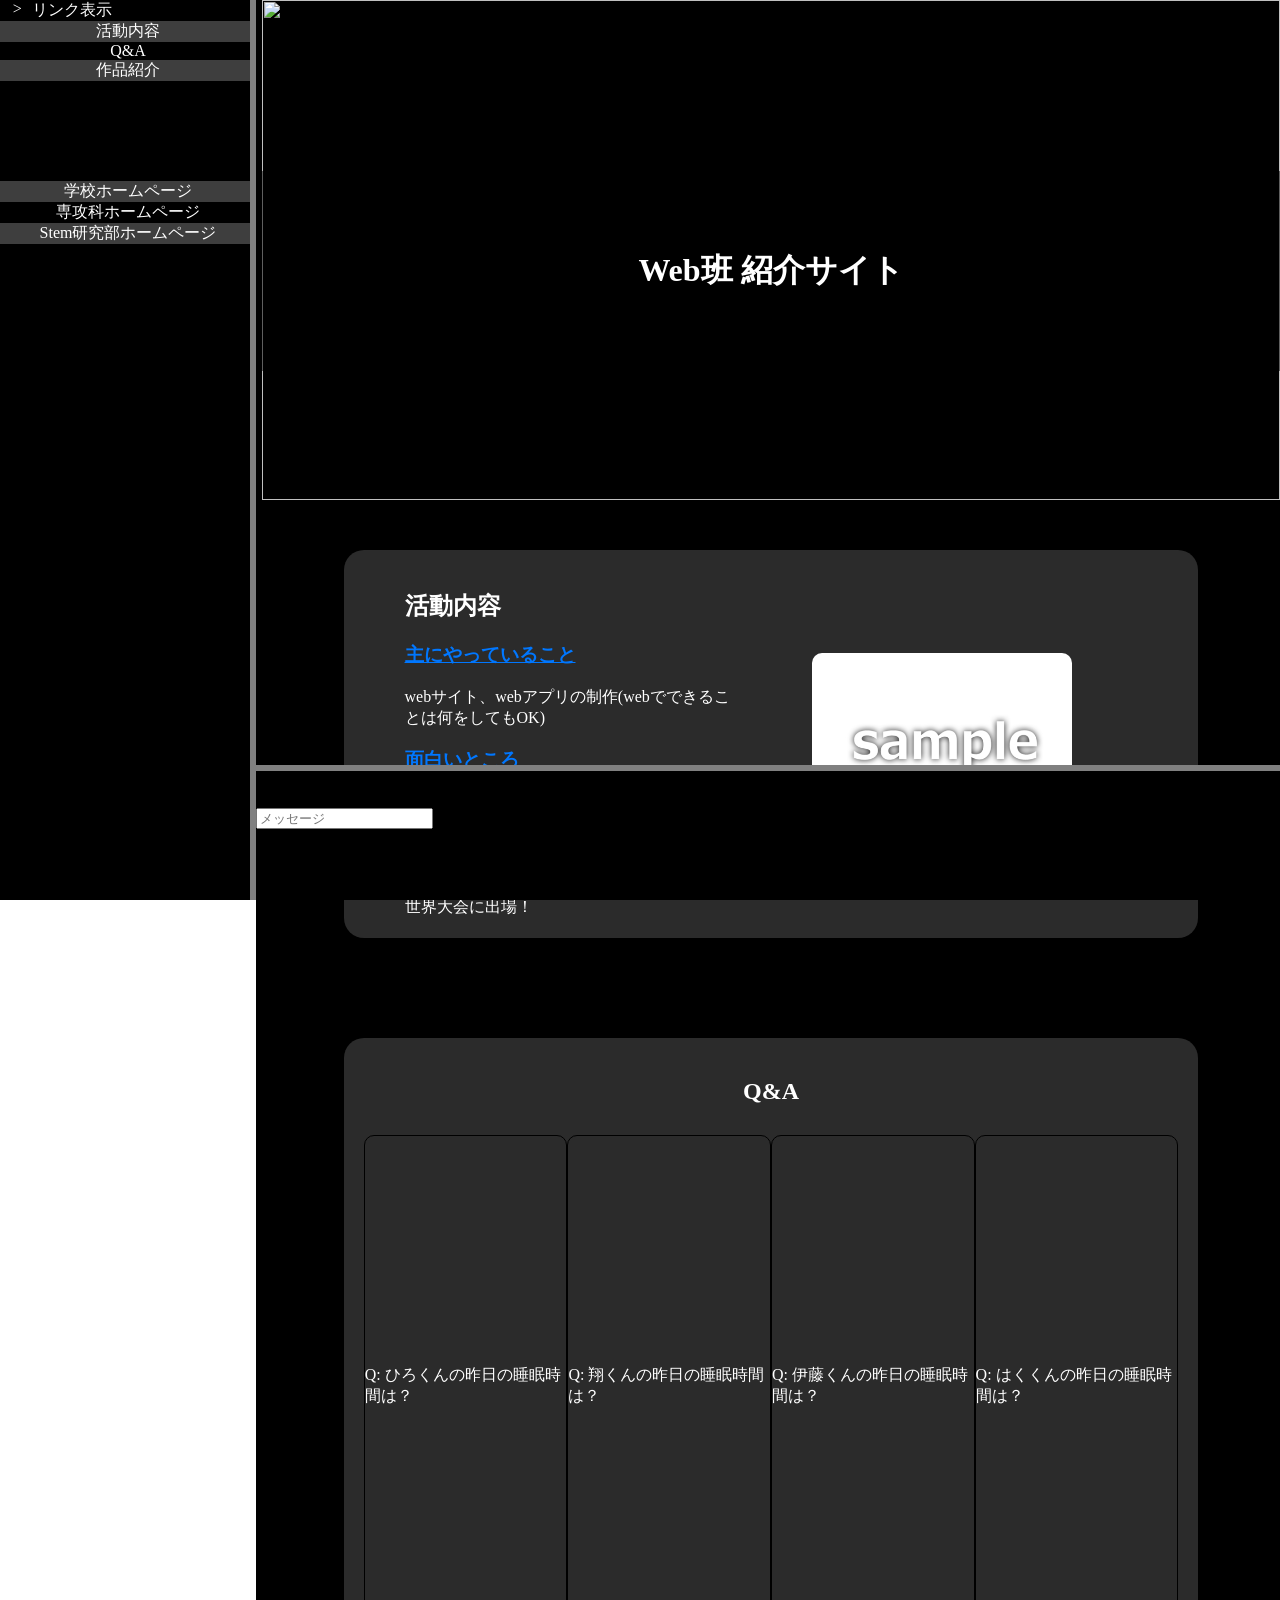
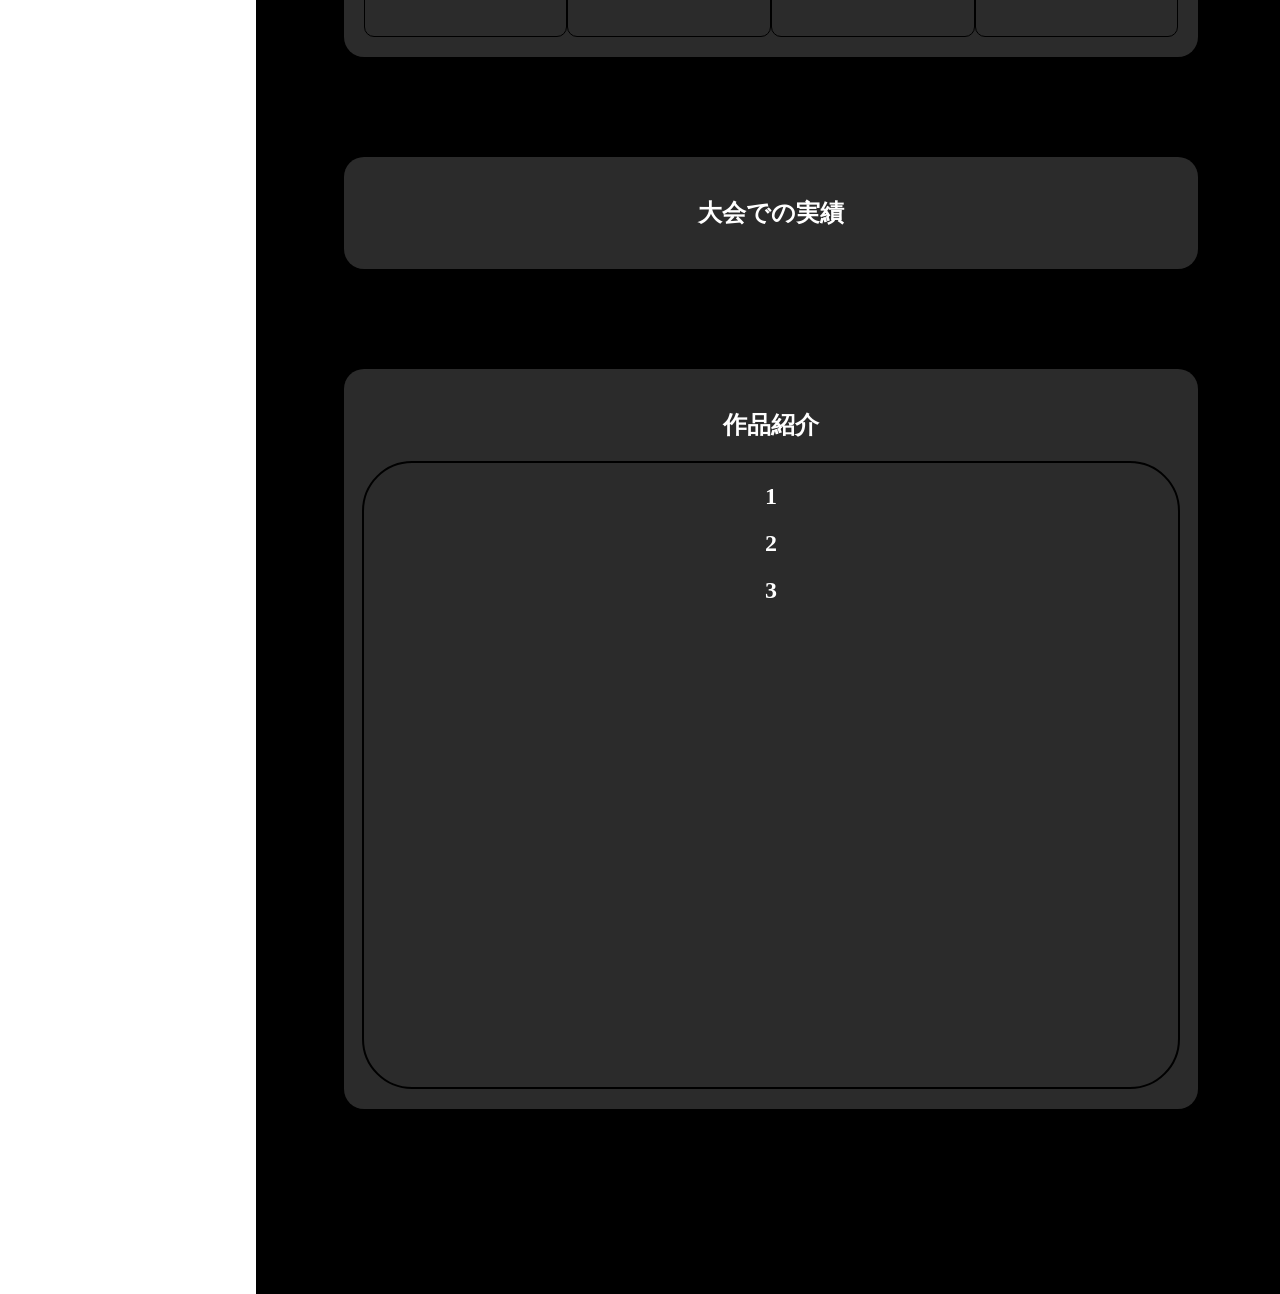
==== commit e2f257bb: "b" ====
--- a/index.html
+++ b/index.html
@@ -1,6 +1,5 @@
 <!DOCTYPE html>
 <html lang="en">
-
 <head>
     <meta charset="UTF-8">
     <meta name="viewport" content="width=device-width, initial-scale=1.0">
@@ -11,29 +10,24 @@
 
 <header id="header">
     <div id="header-resize"></div>
-    <div id="sidebtn">
-        <div class="key">></div> リンク表示
-    </div>
-    <div class="slideWrapper">
+    <div id="sidebtn"><div class="key">></div>   リンク表示</div>
         <div class="links">
             <a href="#gaiyou">活動内容</a>
             <a href="#qa">Q&A</a>
             <a href="#sakuhin">作品紹介</a>
         </div>
-        <div class="links">
+        <div class="links page">
             <a href="https://aichi-te.aichi-c.ed.jp/">学校ホームページ</a>
             <a href="https://www.aichi-te-ad.jp/">専攻科ホームページ</a>
             <a href="">Stem研究部ホームページ</a>
         </div>
-    </div>
 </header>
 
 <!--<div class="side">
         
     </div>-->
-
 <body>
-
+    
     <main id="main">
         <div class="hero">
             <h1>Web班 紹介サイト</h1>
@@ -99,14 +93,18 @@
                 <div class="swiper-button-next"></div>
             </div>
         </div>
+    </main>
 
-    </main>
     <footer id="footer">
         <div id="footer-resize"></div>
-        <h1>aaa</h1>
+        <h1></h1>
+        <div class="terminal">
+            <input type="text" class="command" placeholder="メッセージ">
+            <span class="pronpt"></span>
+        </div>
     </footer>
+
 </body>
 <script src="https://unpkg.com/swiper@12/swiper-bundle.min.js"></script>
 <script src="script.js"></script>
-
 </html>
--- a/style.css
+++ b/style.css
@@ -1,17 +1,17 @@
-body {
-    min-height: 100vh;
-    width: 100%;
+body{
+    min-height: 100vh; 
+    width: 100%;     
     margin: 0;
     box-sizing: border-box;
-    overflow-x: hidden;
-}
-
-html {
+    overflow-x: hidden; 
+}
+
+html{
     scroll-behavior: smooth;
-    overflow-y: scroll;
-}
-
-#header {
+    overflow-y: scroll; 
+}
+
+#header{
     position: fixed;
     top: 0;
     left: 0;
@@ -22,9 +22,9 @@
     flex-direction: column;
     align-items: center;
     background-color: black;
-    z-index: 1000;
-
-}
+    z-index: 1000; 
+
+} 
 
 #header-resize {
     position: absolute;
@@ -36,60 +36,35 @@
     background-color: gray;
     z-index: 1000;
 }
-
-#sidebtn {
+#sidebtn{
     width: 95%;
     display: flex;
     padding-left: 5%;
     color: white;
     background-color: black;
     overflow: hidden;
-    cursor: pointer;
-}
-
-.key {
+}
+
+.key{
     margin-right: 10px;
 }
 
-.slideWrapper {
-    position: relative;
-    width: 100%;
-    height: 100%;
-    margin: 0;
-    padding: 0;
-    overflow: hidden;
-}
-
-.links {
-    width: 100%;
-    transition: all .5s ease-in-out;
-}
-
-.links:nth-child(1) {
-    position: absolute;
-    top: 0;
-    left: 0;
-}
-
-.links:nth-child(2) {
-    position: absolute;
-    top: 0;
-    left: 100%;
-}
-
-.links.scrolled:nth-child(1) {
-    position: absolute;
-    top: 0;
-    left: -100%;
-}
-
-.links.scrolled:nth-child(2) {
-    position: absolute;
-    top: 0;
-    left: 0;
-}
-
-header a {
+.links{
+    width: 100%;
+    transform: translateX(0%);
+    transition: .5s;
+}
+
+.links.hide{
+    transform: translateX(-100%);
+}
+
+.page{
+    margin-top: 100px;
+    width: 100%;
+}
+
+header a{
     text-decoration: none;
     color: white;
     width: 100%;
@@ -98,36 +73,36 @@
     background-color: rgb(62, 62, 62);
 }
 
-header a:nth-child(2n) {
+header a:nth-child(2n){
     background-color: rgb(0, 0, 0);
 }
 
 
 #main {
-    margin-left: 20vw;
-    padding-bottom: 15vh;
-    padding-left: 6px;
-    background-color: black;
-    display: flex;
-    flex-direction: column;
-    align-items: center;
-    position: relative;
-    z-index: 0;
-}
-
-.hero {
+  margin-left: 20vw;
+  padding-bottom: 15vh; 
+  padding-left: 6px;
+  background-color: black;
+  display: flex;
+  flex-direction: column;
+  align-items: center;
+  position: relative;
+  z-index: 0; 
+}
+
+.hero{
     width: 100%;
     height: 500px;
     position: relative;
 }
 
-.hero img {
+.hero img{
     height: 100%;
     width: 100%;
     overflow: hidden;
 }
 
-.hero h1 {
+.hero h1{
     position: absolute;
     top: 50%;
     left: 50%;
@@ -143,13 +118,11 @@
     text-shadow: 10px 10px 10px #000;
 }
 
-main div,
-h2,
-h1 {
-    color: white;
-}
-
-.content {
+main div ,h2 ,h1{
+    color: white;
+}
+
+.content{
     display: flex;
     justify-content: center;
     align-items: center;
@@ -161,38 +134,38 @@
     padding: 20px 20px;
 }
 
-.gaiyou {
+.gaiyou{
     display: flex;
     flex-direction: row;
     justify-content: space-around;
 }
 
-.left {
+.left{
     width: 40%;
 }
 
-.right {
+.right{
     width: 40%;
 }
 
-.gaiyou img {
+.gaiyou img{
     overflow: hidden;
     width: 80%;
     border-radius: 10px;
 }
 
-.dev h3 {
+.dev h3{
     text-decoration: underline;
     color: rgb(0, 119, 255);
 }
 
-.qanda {
+.qanda{
     width: 100%;
     display: flex;
     justify-content: space-between;
 }
 
-.question {
+.question{
     cursor: pointer;
     margin-top: 10px;
     width: 250px;
@@ -206,61 +179,72 @@
     align-items: center;
 }
 
-.question:hover {
+.question:hover{
     background-color: gray;
 }
 
-.answer {
+.answer{
     margin-top: 20px;
     display: none;
 }
 
-.answer.active {
+.answer.active{
     display: block;
 }
 
-.sakuhin {
-    flex-direction: column;
-    height: 700px;
-}
-
-.swiper {
+.sakuhin{
+    flex-direction: column;
+    height: 700px; 
+}
+
+.swiper{
     width: 100%;
     height: 100%;
     border: solid black 2px;
     border-radius: 50px;
 }
 
-.swiper-wrapper {
-    width: 100%;
-    height: 100%;
-}
-
-.swiper-slide {
+.swiper-wrapper{
+    width: 100%;
+    height: 100%;
+}
+
+.swiper-slide{
     text-align: center;
 }
 
-footer {
+footer{
     position: fixed;
     right: 0;
     bottom: 0;
     width: 80vw;
-    height: 15vh;
+    height: 15vh; 
     max-height: 30vh;
     background: #000000;
     color: white;
     display: flex;
     flex-direction: column;
-    align-items: center;
-}
-
-#footer-resize {
+    
+    font-family: Consolas, "Courier New", monospace;
+} 
+
+#footer-resize{
     position: absolute;
     top: 0;
     right: 0;
     height: 6px;
-    width: 80vw;
+    width: 100vw;
     background-color: gray;
     cursor: n-resize;
     z-index: 1000;
-}+}
+
+.terminal{
+    display: flex;
+    width: 90%;
+}
+
+
+
+
+
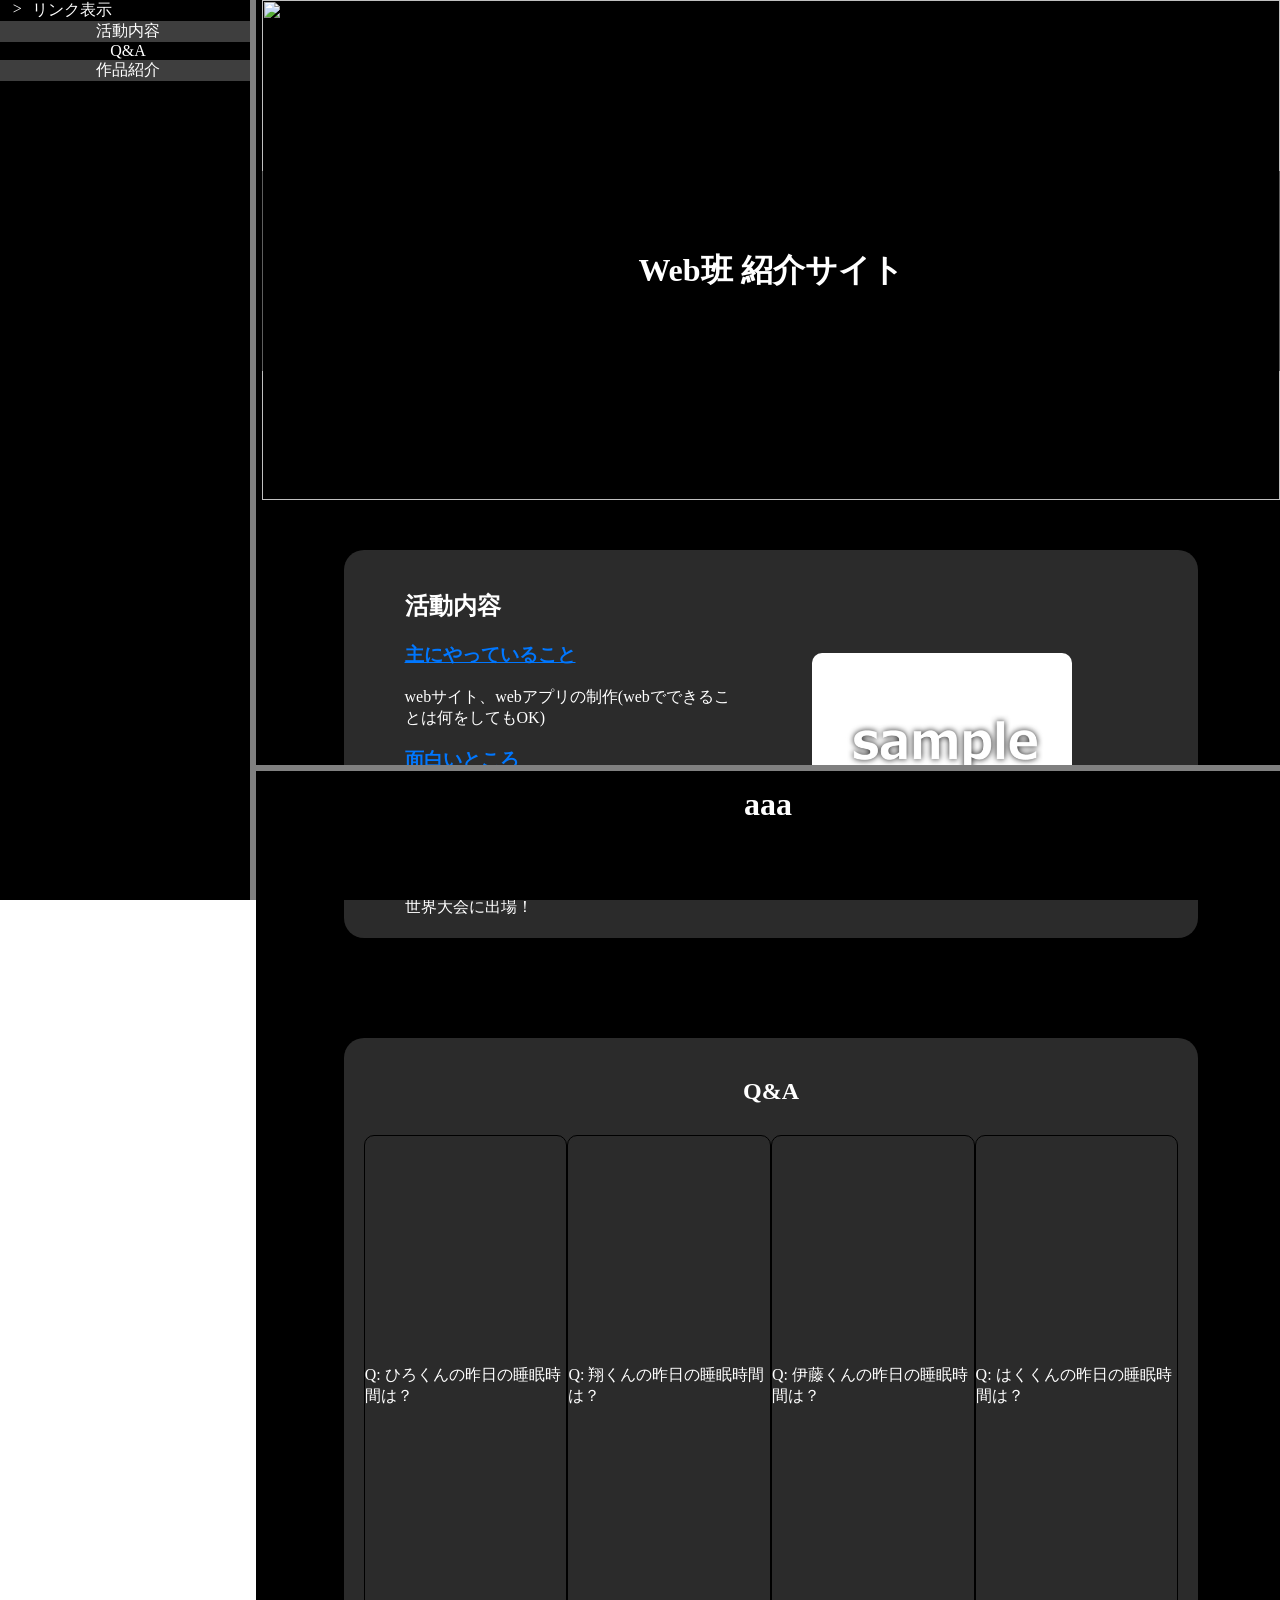
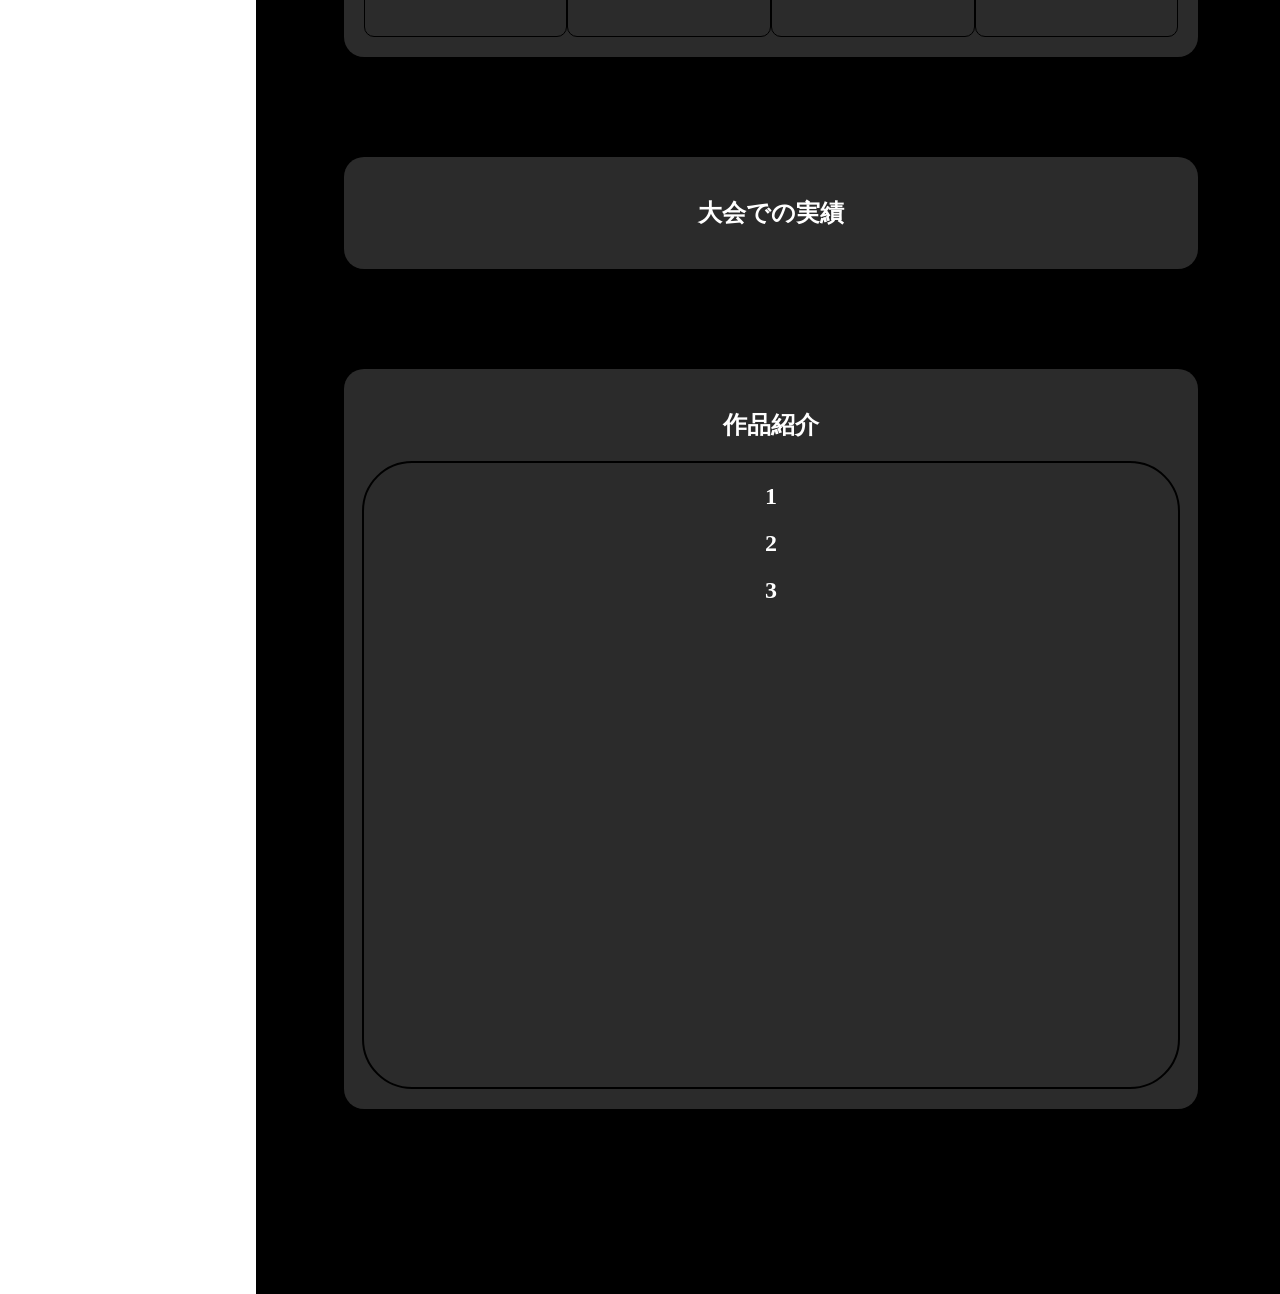
==== commit d6b23240: "Merge remote-tracking branch 'upstream/master'" ====
--- a/index.html
+++ b/index.html
@@ -1,5 +1,6 @@
 <!DOCTYPE html>
 <html lang="en">
+
 <head>
     <meta charset="UTF-8">
     <meta name="viewport" content="width=device-width, initial-scale=1.0">
@@ -10,24 +11,29 @@
 
 <header id="header">
     <div id="header-resize"></div>
-    <div id="sidebtn"><div class="key">></div>   リンク表示</div>
+    <div id="sidebtn">
+        <div class="key">></div> リンク表示
+    </div>
+    <div class="slideWrapper">
         <div class="links">
             <a href="#gaiyou">活動内容</a>
             <a href="#qa">Q&A</a>
             <a href="#sakuhin">作品紹介</a>
         </div>
-        <div class="links page">
+        <div class="links">
             <a href="https://aichi-te.aichi-c.ed.jp/">学校ホームページ</a>
             <a href="https://www.aichi-te-ad.jp/">専攻科ホームページ</a>
             <a href="">Stem研究部ホームページ</a>
         </div>
+    </div>
 </header>
 
 <!--<div class="side">
         
     </div>-->
+
 <body>
-    
+
     <main id="main">
         <div class="hero">
             <h1>Web班 紹介サイト</h1>
@@ -93,18 +99,14 @@
                 <div class="swiper-button-next"></div>
             </div>
         </div>
+
     </main>
-
     <footer id="footer">
         <div id="footer-resize"></div>
-        <h1></h1>
-        <div class="terminal">
-            <input type="text" class="command" placeholder="メッセージ">
-            <span class="pronpt"></span>
-        </div>
+        <h1>aaa</h1>
     </footer>
-
 </body>
 <script src="https://unpkg.com/swiper@12/swiper-bundle.min.js"></script>
 <script src="script.js"></script>
+
 </html>
--- a/style.css
+++ b/style.css
@@ -1,17 +1,17 @@
-body{
-    min-height: 100vh; 
-    width: 100%;     
+body {
+    min-height: 100vh;
+    width: 100%;
     margin: 0;
     box-sizing: border-box;
-    overflow-x: hidden; 
-}
-
-html{
+    overflow-x: hidden;
+}
+
+html {
     scroll-behavior: smooth;
-    overflow-y: scroll; 
-}
-
-#header{
+    overflow-y: scroll;
+}
+
+#header {
     position: fixed;
     top: 0;
     left: 0;
@@ -22,9 +22,9 @@
     flex-direction: column;
     align-items: center;
     background-color: black;
-    z-index: 1000; 
-
-} 
+    z-index: 1000;
+
+}
 
 #header-resize {
     position: absolute;
@@ -36,35 +36,60 @@
     background-color: gray;
     z-index: 1000;
 }
-#sidebtn{
+
+#sidebtn {
     width: 95%;
     display: flex;
     padding-left: 5%;
     color: white;
     background-color: black;
     overflow: hidden;
-}
-
-.key{
+    cursor: pointer;
+}
+
+.key {
     margin-right: 10px;
 }
 
-.links{
-    width: 100%;
-    transform: translateX(0%);
-    transition: .5s;
-}
-
-.links.hide{
-    transform: translateX(-100%);
-}
-
-.page{
-    margin-top: 100px;
-    width: 100%;
-}
-
-header a{
+.slideWrapper {
+    position: relative;
+    width: 100%;
+    height: 100%;
+    margin: 0;
+    padding: 0;
+    overflow: hidden;
+}
+
+.links {
+    width: 100%;
+    transition: all .5s ease-in-out;
+}
+
+.links:nth-child(1) {
+    position: absolute;
+    top: 0;
+    left: 0;
+}
+
+.links:nth-child(2) {
+    position: absolute;
+    top: 0;
+    left: 100%;
+}
+
+.links.scrolled:nth-child(1) {
+    position: absolute;
+    top: 0;
+    left: -100%;
+}
+
+.links.scrolled:nth-child(2) {
+    position: absolute;
+    top: 0;
+    left: 0;
+}
+
+header a {
     text-decoration: none;
     color: white;
     width: 100%;
@@ -73,36 +98,36 @@
     background-color: rgb(62, 62, 62);
 }
 
-header a:nth-child(2n){
+header a:nth-child(2n) {
     background-color: rgb(0, 0, 0);
 }
 
 
 #main {
-  margin-left: 20vw;
-  padding-bottom: 15vh; 
-  padding-left: 6px;
-  background-color: black;
-  display: flex;
-  flex-direction: column;
-  align-items: center;
-  position: relative;
-  z-index: 0; 
-}
-
-.hero{
+    margin-left: 20vw;
+    padding-bottom: 15vh;
+    padding-left: 6px;
+    background-color: black;
+    display: flex;
+    flex-direction: column;
+    align-items: center;
+    position: relative;
+    z-index: 0;
+}
+
+.hero {
     width: 100%;
     height: 500px;
     position: relative;
 }
 
-.hero img{
-    height: 100%;
-    width: 100%;
-    overflow: hidden;
-}
-
-.hero h1{
+.hero img {
+    height: 100%;
+    width: 100%;
+    overflow: hidden;
+}
+
+.hero h1 {
     position: absolute;
     top: 50%;
     left: 50%;
@@ -118,11 +143,13 @@
     text-shadow: 10px 10px 10px #000;
 }
 
-main div ,h2 ,h1{
-    color: white;
-}
-
-.content{
+main div,
+h2,
+h1 {
+    color: white;
+}
+
+.content {
     display: flex;
     justify-content: center;
     align-items: center;
@@ -134,38 +161,38 @@
     padding: 20px 20px;
 }
 
-.gaiyou{
+.gaiyou {
     display: flex;
     flex-direction: row;
     justify-content: space-around;
 }
 
-.left{
+.left {
     width: 40%;
 }
 
-.right{
+.right {
     width: 40%;
 }
 
-.gaiyou img{
+.gaiyou img {
     overflow: hidden;
     width: 80%;
     border-radius: 10px;
 }
 
-.dev h3{
+.dev h3 {
     text-decoration: underline;
     color: rgb(0, 119, 255);
 }
 
-.qanda{
+.qanda {
     width: 100%;
     display: flex;
     justify-content: space-between;
 }
 
-.question{
+.question {
     cursor: pointer;
     margin-top: 10px;
     width: 250px;
@@ -179,72 +206,61 @@
     align-items: center;
 }
 
-.question:hover{
+.question:hover {
     background-color: gray;
 }
 
-.answer{
+.answer {
     margin-top: 20px;
     display: none;
 }
 
-.answer.active{
+.answer.active {
     display: block;
 }
 
-.sakuhin{
-    flex-direction: column;
-    height: 700px; 
-}
-
-.swiper{
+.sakuhin {
+    flex-direction: column;
+    height: 700px;
+}
+
+.swiper {
     width: 100%;
     height: 100%;
     border: solid black 2px;
     border-radius: 50px;
 }
 
-.swiper-wrapper{
-    width: 100%;
-    height: 100%;
-}
-
-.swiper-slide{
+.swiper-wrapper {
+    width: 100%;
+    height: 100%;
+}
+
+.swiper-slide {
     text-align: center;
 }
 
-footer{
+footer {
     position: fixed;
     right: 0;
     bottom: 0;
     width: 80vw;
-    height: 15vh; 
+    height: 15vh;
     max-height: 30vh;
     background: #000000;
     color: white;
     display: flex;
     flex-direction: column;
-    
-    font-family: Consolas, "Courier New", monospace;
-} 
-
-#footer-resize{
+    align-items: center;
+}
+
+#footer-resize {
     position: absolute;
     top: 0;
     right: 0;
     height: 6px;
-    width: 100vw;
+    width: 80vw;
     background-color: gray;
     cursor: n-resize;
     z-index: 1000;
-}
-
-.terminal{
-    display: flex;
-    width: 90%;
-}
-
-
-
-
-
+}
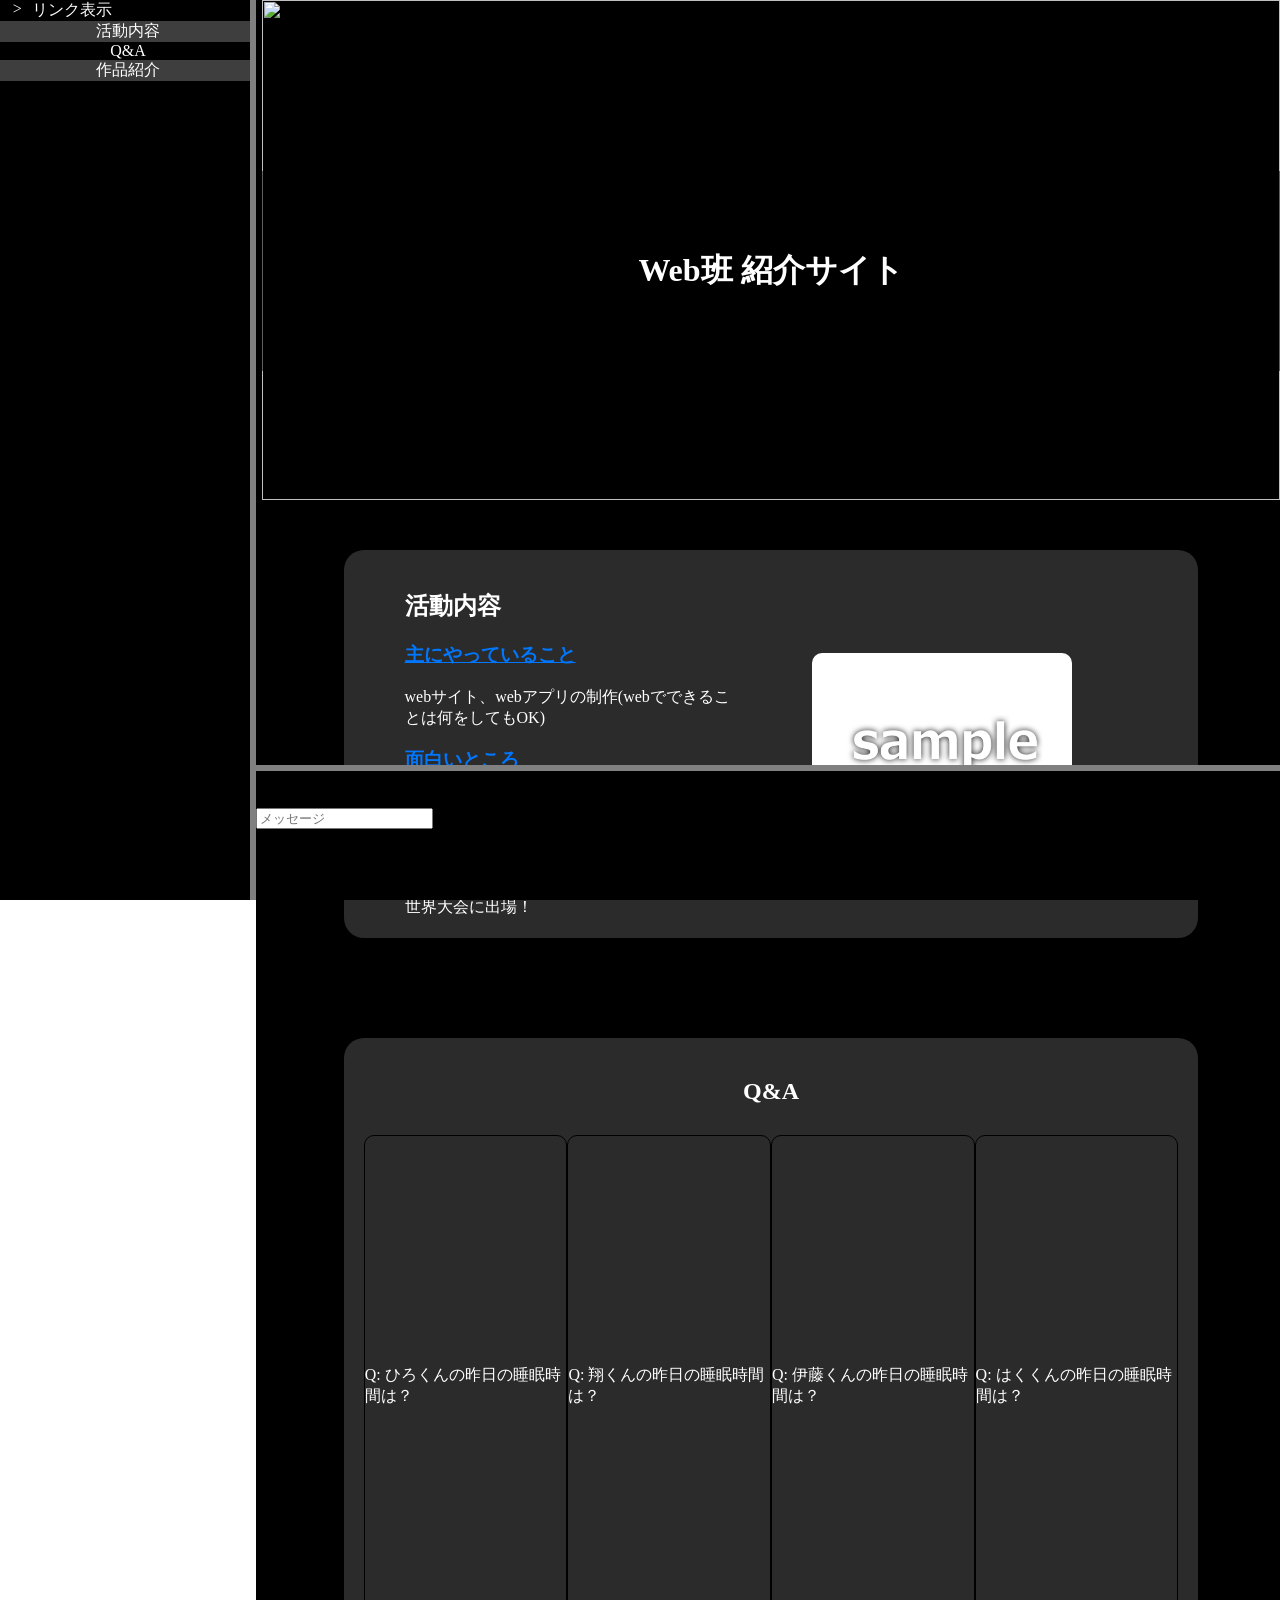
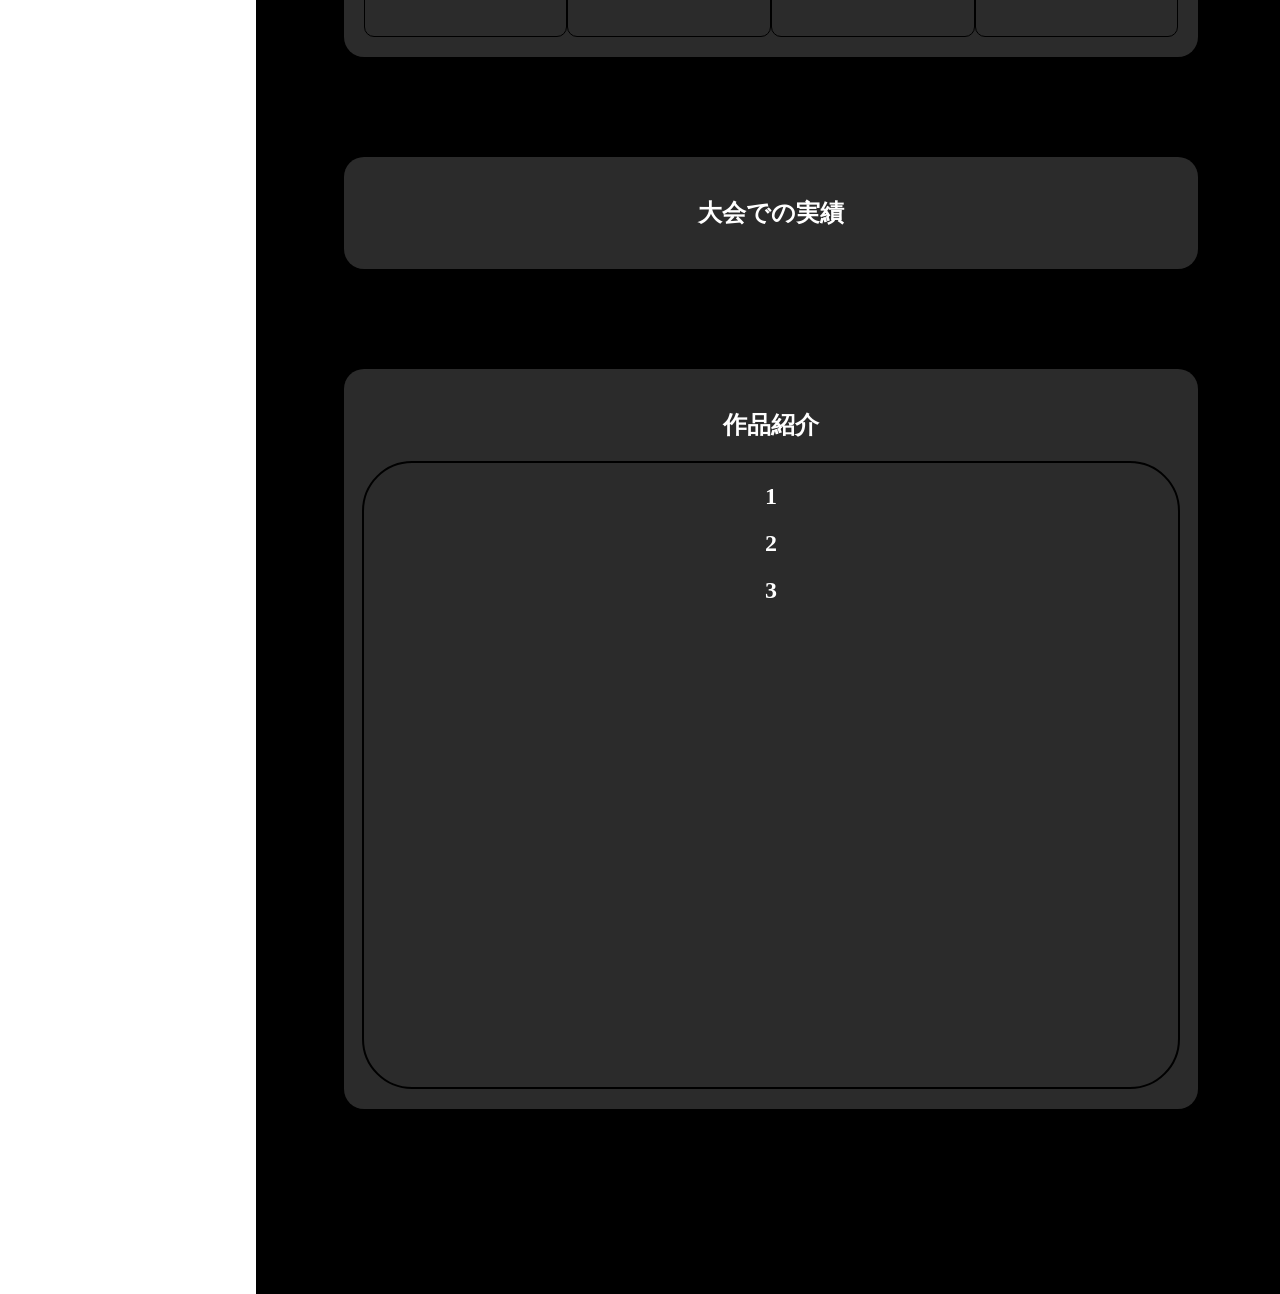
==== commit d140e52a: "b" ====
--- a/index.html
+++ b/index.html
@@ -103,7 +103,11 @@
     </main>
     <footer id="footer">
         <div id="footer-resize"></div>
-        <h1>aaa</h1>
+        <h1></h1>
+        <div class="terminal">
+            <input type="text" class="command" placeholder="メッセージ">
+            <span class="pronpt"></span>
+        </div>
     </footer>
 </body>
 <script src="https://unpkg.com/swiper@12/swiper-bundle.min.js"></script>
--- a/style.css
+++ b/style.css
@@ -251,7 +251,7 @@
     color: white;
     display: flex;
     flex-direction: column;
-    align-items: center;
+    font-family: Consolas, "Courier New", monospace;
 }
 
 #footer-resize {
@@ -259,8 +259,13 @@
     top: 0;
     right: 0;
     height: 6px;
-    width: 80vw;
+    width: 100vw;
     background-color: gray;
     cursor: n-resize;
     z-index: 1000;
+}
+
+.terminal {
+    display: flex;
+    width: 90%;
 }
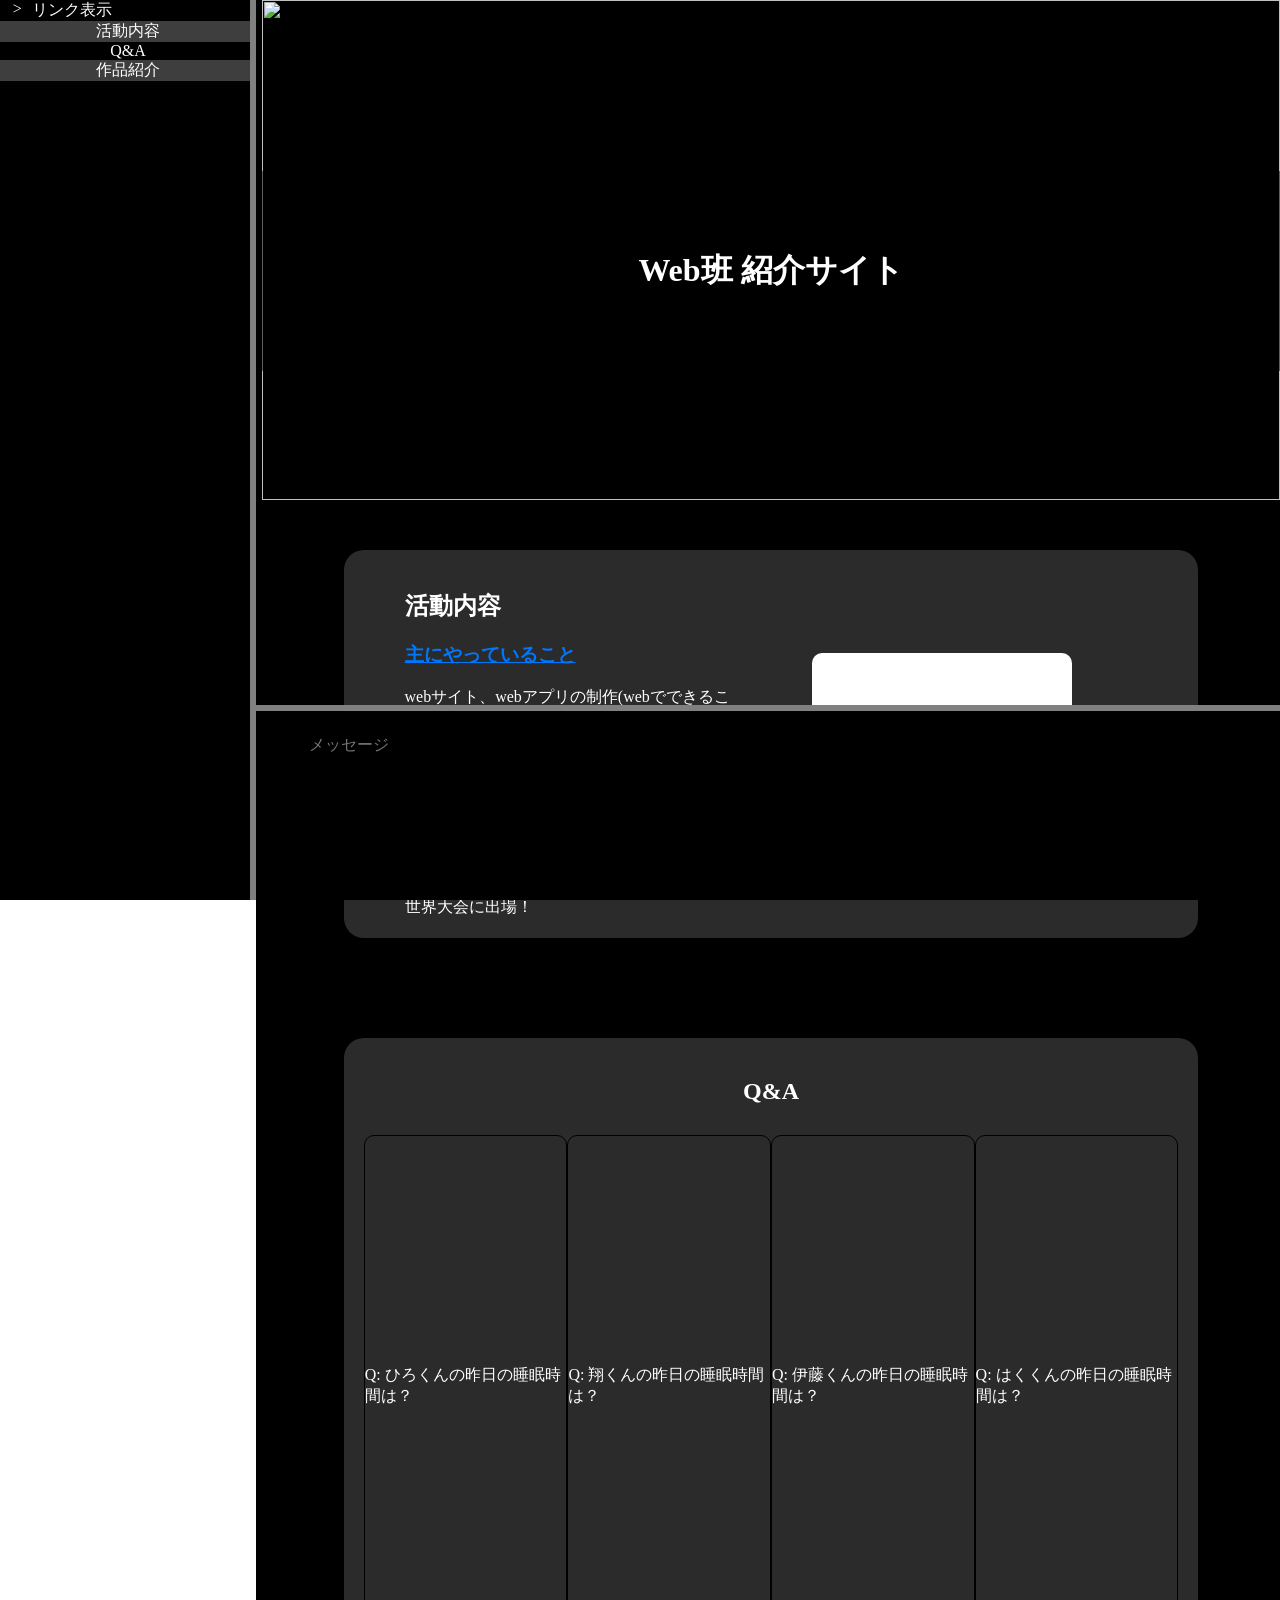
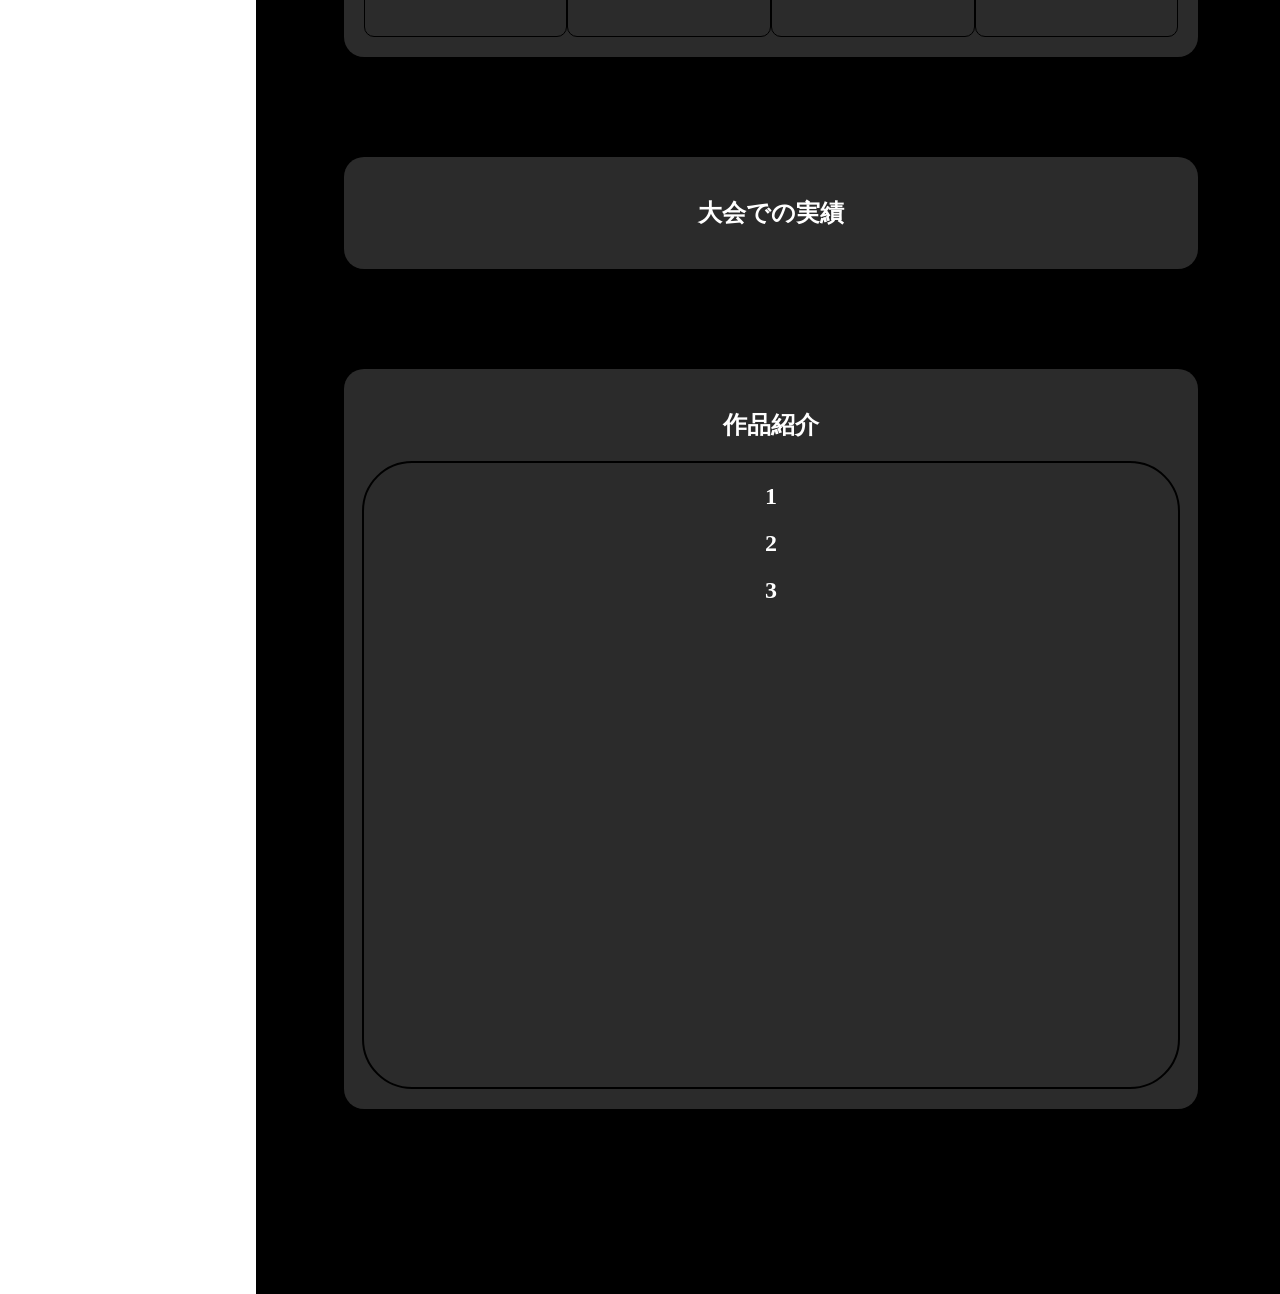
==== commit d4642c7c: "2/3" ====
--- a/index.html
+++ b/index.html
@@ -103,7 +103,6 @@
     </main>
     <footer id="footer">
         <div id="footer-resize"></div>
-        <h1></h1>
         <div class="terminal">
             <input type="text" class="command" placeholder="メッセージ">
             <span class="pronpt"></span>
--- a/style.css
+++ b/style.css
@@ -240,21 +240,23 @@
     text-align: center;
 }
 
-footer {
+footer{
     position: fixed;
     right: 0;
     bottom: 0;
     width: 80vw;
-    height: 15vh;
+    height: 15vh; 
     max-height: 30vh;
+    padding: 30px 0;
     background: #000000;
     color: white;
     display: flex;
     flex-direction: column;
+    align-items: center;
     font-family: Consolas, "Courier New", monospace;
-}
-
-#footer-resize {
+} 
+
+#footer-resize{
     position: absolute;
     top: 0;
     right: 0;
@@ -265,7 +267,26 @@
     z-index: 1000;
 }
 
-.terminal {
-    display: flex;
+.terminal{
+    display: flex;
+    align-items: center;
     width: 90%;
-}+}
+
+.prompt{
+  color: #9cdcfe; 
+  white-space: nowrap;
+}
+
+.command{
+    flex: 1;
+    background: transparent;
+    border: none;
+    color: white;
+    font-size: 16px;
+}
+
+
+
+
+
